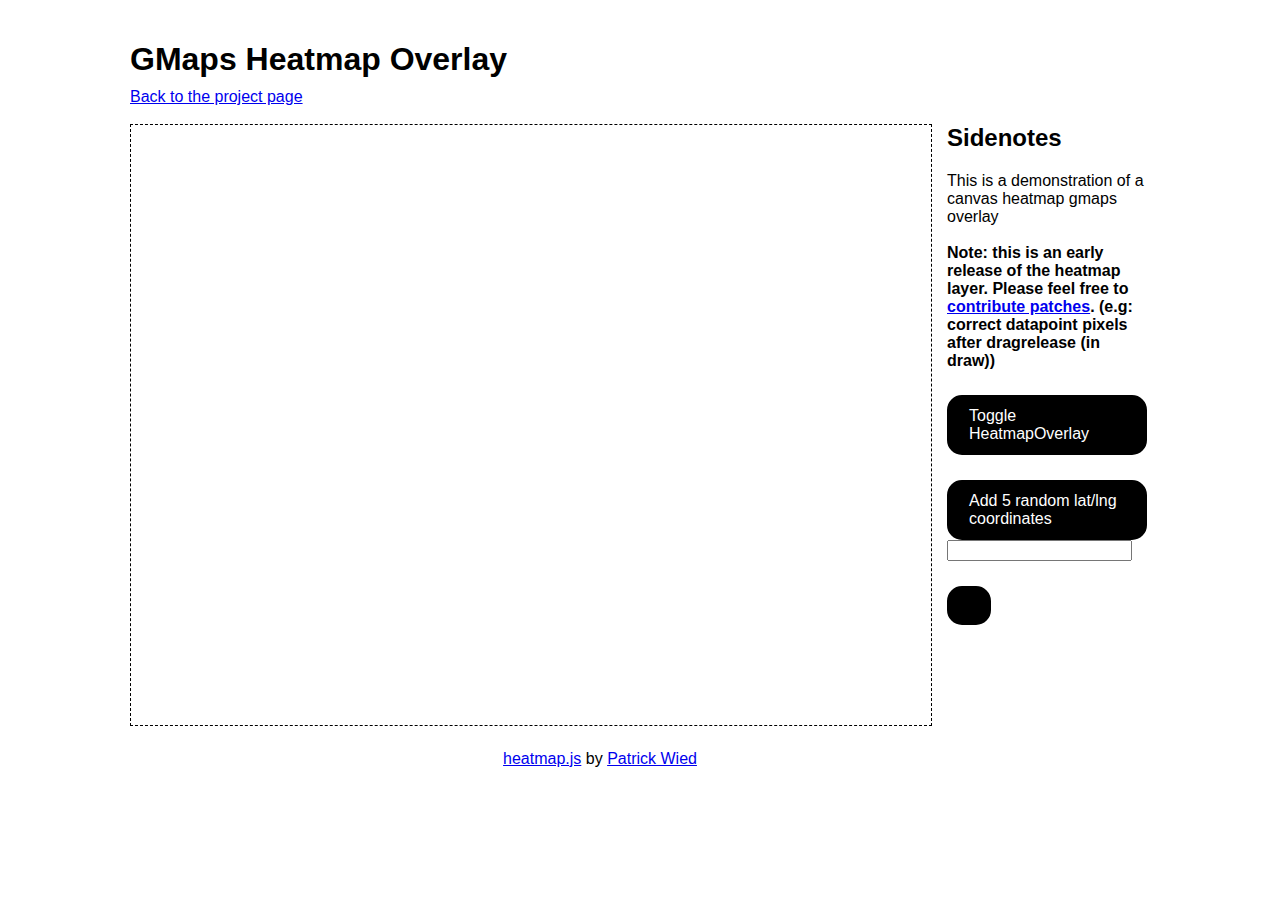
==== gmaps.html @ 37ec1301 "Initial Commit" ====
<html>
<head>
<meta name="viewport" content="initial-scale=1.0, user-scalable=no" />
<title>heatmap.js GMaps Heatmap Layer</title>
		<meta name="viewport" content="width=device-width, initial-scale=1.0">
		<style>
			body, html {
				margin:0;
				padding:0;
				font-family:Arial;
			}
			h1 {
				margin-bottom:10px;
			}
			#main {
				position:relative;
				width:1020px;
				padding:20px;
				margin:auto;
			}
			#heatmapArea {
				position:relative;
				float:left;
				width:800px;
				height:600px;
				border:1px dashed black;
			}
			#configArea {
				position:relative;
				float:left;
				width:200px;
				padding:15px;
				padding-top:0;
				padding-right:0;
			}
			.btn {
				margin-top:25px;
				padding:10px 20px 10px 20px;
				-moz-border-radius:15px;
				-o-border-radius:15px;
				-webkit-border-radius:15px;
				border-radius:15px;
				border:2px solid black;
				cursor:pointer;
				color:white;
				background-color:black;
			}
			#gen:hover{
				background-color:grey;
				color:black;
			}
			textarea{
				width:260px;
				padding:10px;
				height:200px;
			}
			h2{
				margin-top:0;
			}
		</style>
<link rel="shortcut icon" type="image/png" href="http://www.patrick-wied.at/img/favicon.png" />
<script type="text/javascript" src="http://maps.google.com/maps/api/js?sensor=false"></script>

</head>
<body>
<div id="main">
			<h1>GMaps Heatmap Overlay</h1>
			<a href="http://www.patrick-wied.at/static/heatmapjs/" title="heatmap.js">Back to the project page</a><br /><br />
			<div id="heatmapArea">
			
			</div>
			<div id="configArea">
				<h2>Sidenotes</h2>
				This is a demonstration of a canvas heatmap gmaps overlay<br /><br />
				<strong>Note: this is an early release of the heatmap layer. Please feel free to <a href="https://github.com/pa7/heatmap.js" target="_blank">contribute patches</a>. (e.g: correct datapoint pixels after dragrelease (in draw))</strong>
				<div id="tog" class="btn">Toggle HeatmapOverlay</div>
				<div id="gen" class="btn">Add 5 random lat/lng coordinates</div>
                    <input type="text" id="link-box"/>
                    <br>
                    <input class="btn" type="button" id="search-button">
			</div>
			
<div style="position:absolute;width:940px;top:750px;text-align:center;"><a href="http://www.patrick-wied.at/static/heatmapjs/">heatmap.js</a> by <a href="http://www.patrick-wied.at" target="_blank">Patrick Wied</a></div>

</div>
<script type="text/javascript" src="./bower_components/heatmap.js/src/heatmap-gmaps.js"></script>
<script type="text/javascript" src="./bower_components/heatmap.js/src/heatmap.js"></script>
<script type="text/javascript" src="./script.js">

var map;
var heatmap; 

window.onload = function(){

	var myLatlng = new google.maps.LatLng(48.3333, 16.35);
	// sorry - this demo is a beta
	// there is lots of work todo
	// but I don't have enough time for eg redrawing on dragrelease right now
	var myOptions = {
	  zoom: 2,
	  center: myLatlng,
	  mapTypeId: google.maps.MapTypeId.ROADMAP,
	  disableDefaultUI: false,
	  scrollwheel: true,
	  draggable: true,
	  navigationControl: true,
	  mapTypeControl: false,
	  scaleControl: true,
	  disableDoubleClickZoom: false
	};
	map = new google.maps.Map(document.getElementById("heatmapArea"), myOptions);
	
	heatmap = new HeatmapOverlay(map, {"radius":15, "visible":true, "opacity":60});
	
	document.getElementById("gen").onclick = function(){
		var x = 5;
		while(x--){
		
			var lat = Math.random()*180;
			var lng = Math.random()*180;
			var count = Math.floor(Math.random()*180+1);
			
			heatmap.addDataPoint(lat,lng,count);
		
		}
	
	};
	
	document.getElementById("tog").onclick = function(){
		heatmap.toggle();
	};
	
	var testData={
    		max: 46,
    		data: [{lat: 33.5363, lng:-117.044, count: 1},{lat: 33.5608, lng:-117.24, count: 1},{lat: 38, lng:-97, count: 1},{lat: 38.9358, lng:-77.1621, count: 1},{lat: 38, lng:-97, count: 2},{lat: 54, lng:-2, count: 1},{lat: 51.5167, lng:-0.7, count: 2},{lat: 51.5167, lng:-0.7, count: 6},{lat: 60.3911, lng:5.3247, count: 1},{lat: 50.8333, lng:12.9167, count: 9},{lat: 50.8333, lng:12.9167, count: 1},{lat: 52.0833, lng:4.3, count: 3},{lat: 52.0833, lng:4.3, count: 1},{lat: 51.8, lng:4.4667, count: 16},{lat: 51.8, lng:4.4667, count: 9},{lat: 51.8, lng:4.4667, count: 2},{lat: 51.1, lng:6.95, count: 1},{lat: 13.75, lng:100.517, count: 1},{lat: 18.975, lng:72.8258, count: 1},{lat: 2.5, lng:112.5, count: 2},{lat: 25.0389, lng:102.718, count: 1},{lat: -27.6167, lng:152.733, count: 1},{lat: -33.7667, lng:150.833, count: 1},{lat: -33.8833, lng:151.217, count: 2},{lat: 9.4333, lng:99.9667, count: 1},{lat: 33.7, lng:73.1667, count: 1},{lat: 33.7, lng:73.1667, count: 2},{lat: 22.3333, lng:114.2, count: 1},{lat: 37.4382, lng:-84.051, count: 1},{lat: 34.6667, lng:135.5, count: 1},{lat: 37.9167, lng:139.05, count: 1},{lat: 36.3214, lng:127.42, count: 1},{lat: -33.8, lng:151.283, count: 2},{lat: -33.8667, lng:151.225, count: 1},{lat: -37.65, lng:144.933, count: 2},{lat: -37.7333, lng:145.267, count: 1},{lat: -34.95, lng:138.6, count: 1},{lat: -27.5, lng:153.017, count: 1},{lat: -27.5833, lng:152.867, count: 3},{lat: -35.2833, lng:138.55, count: 1},{lat: 13.4443, lng:144.786, count: 2},{lat: -37.8833, lng:145.167, count: 1},{lat: -37.86, lng:144.972, count: 1},{lat: -27.5, lng:153.05, count: 1},{lat: 35.685, lng:139.751, count: 2},{lat: -34.4333, lng:150.883, count: 2},{lat: 14.0167, lng:100.733, count: 2},{lat: 13.75, lng:100.517, count: 5},{lat: -31.9333, lng:115.833, count: 1},{lat: -33.8167, lng:151.167, count: 1},{lat: -37.9667, lng:145.117, count: 1},{lat: -37.8333, lng:145.033, count: 1},{lat: -37.6417, lng:176.186, count: 2},{lat: -37.6861, lng:176.167, count: 1},{lat: -41.2167, lng:174.917, count: 1},{lat: 39.0521, lng:-77.015, count: 3},{lat: 24.8667, lng:67.05, count: 1},{lat: 24.9869, lng:121.306, count: 1},{lat: 53.2, lng:-105.75, count: 4},{lat: 44.65, lng:-63.6, count: 1},{lat: 53.9667, lng:-1.0833, count: 1},{lat: 40.7, lng:14.9833, count: 1},{lat: 37.5331, lng:-122.247, count: 1},{lat: 39.6597, lng:-86.8663, count: 2},{lat: 33.0247, lng:-83.2296, count: 1},{lat: 34.2038, lng:-80.9955, count: 1},{lat: 28.0087, lng:-82.7454, count: 1},{lat: 44.6741, lng:-93.4103, count: 1},{lat: 31.4507, lng:-97.1909, count: 1},{lat: 45.61, lng:-73.84, count: 1},{lat: 49.25, lng:-122.95, count: 1},{lat: 49.9, lng:-119.483, count: 2},{lat: 32.7825, lng:-96.8207, count: 6},{lat: 32.7825, lng:-96.8207, count: 7},{lat: 32.7825, lng:-96.8207, count: 4},{lat: 32.7825, lng:-96.8207, count: 41},{lat: 32.7825, lng:-96.8207, count: 11},{lat: 32.7825, lng:-96.8207, count: 3},{lat: 32.7825, lng:-96.8207, count: 10},{lat: 32.7825, lng:-96.8207, count: 5},{lat: 32.7825, lng:-96.8207, count: 14},{lat: 41.4201, lng:-75.6485, count: 4},{lat: 31.1999, lng:-92.3508, count: 1},{lat: 41.9874, lng:-91.6838, count: 1},{lat: 30.1955, lng:-85.6377, count: 1},{lat: 42.4266, lng:-92.358, count: 1},{lat: 41.6559, lng:-91.5228, count: 1},{lat: 33.9269, lng:-117.861, count: 3},{lat: 41.8825, lng:-87.6441, count: 6},{lat: 42.3998, lng:-88.8271, count: 1},{lat: 33.1464, lng:-97.0902, count: 1},{lat: 47.2432, lng:-93.5119, count: 1},{lat: 41.6472, lng:-93.46, count: 1},{lat: 36.1213, lng:-76.6414, count: 1},{lat: 41.649, lng:-93.6275, count: 1},{lat: 44.8547, lng:-93.7854, count: 1},{lat: 43.6833, lng:-79.7667, count: 1},{lat: 40.6955, lng:-89.4293, count: 1},{lat: 37.6211, lng:-77.6515, count: 1},{lat: 37.6273, lng:-77.5437, count: 3},{lat: 33.9457, lng:-118.039, count: 1},{lat: 33.8408, lng:-118.079, count: 1},{lat: 40.3933, lng:-74.7855, count: 1},{lat: 40.9233, lng:-73.9984, count: 1},{lat: 39.0735, lng:-76.5654, count: 1},{lat: 40.5966, lng:-74.0775, count: 1},{lat: 40.2944, lng:-73.9932, count: 2},{lat: 38.9827, lng:-77.004, count: 1},{lat: 38.3633, lng:-81.8089, count: 1},{lat: 36.0755, lng:-79.0741, count: 1},{lat: 51.0833, lng:-114.083, count: 2},{lat: 49.1364, lng:-122.821, count: 1},{lat: 39.425, lng:-84.4982, count: 3},{lat: 38.7915, lng:-82.9217, count: 1},{lat: 39.0131, lng:-84.2049, count: 1},{lat: 29.7523, lng:-95.367, count: 7},{lat: 29.7523, lng:-95.367, count: 4},{lat: 41.5171, lng:-71.2789, count: 1},{lat: 29.7523, lng:-95.367, count: 2},{lat: 32.8148, lng:-96.8705, count: 1},{lat: 45.5, lng:-73.5833, count: 1},{lat: 40.7529, lng:-73.9761, count: 6},{lat: 33.6534, lng:-112.246, count: 1},{lat: 40.7421, lng:-74.0018, count: 1},{lat: 38.3928, lng:-121.368, count: 1},{lat: 32.7825, lng:-96.8207, count: 1},{lat: 39.7968, lng:-76.993, count: 2},{lat: 40.5607, lng:-111.724, count: 1},{lat: 41.2863, lng:-75.8953, count: 1},{lat: 26.3484, lng:-80.2187, count: 1},{lat: 32.711, lng:-117.053, count: 2},{lat: 32.5814, lng:-83.6286, count: 3},{lat: 35.0508, lng:-80.8186, count: 3},{lat: 35.0508, lng:-80.8186, count: 1},{lat: -22.2667, lng:166.45, count: 5},{lat: 50.1167, lng:8.6833, count: 1},{lat: 51.9167, lng:4.5, count: 2},{lat: 54, lng:-2, count: 6},{lat: 52.25, lng:21, count: 1},{lat: 49.1, lng:10.75, count: 3},{lat: 51.65, lng:6.1833, count: 1},{lat: 1.3667, lng:103.8, count: 1},{lat: 29.4889, lng:-98.3987, count: 11},{lat: 29.3884, lng:-98.5311, count: 1},{lat: 41.8825, lng:-87.6441, count: 2},{lat: 41.8825, lng:-87.6441, count: 1},{lat: 33.9203, lng:-84.618, count: 4},{lat: 40.1242, lng:-82.3828, count: 1},{lat: 40.1241, lng:-82.3828, count: 1},{lat: 43.0434, lng:-87.8945, count: 1},{lat: 43.7371, lng:-74.3419, count: 1},{lat: 42.3626, lng:-71.0843, count: 1},{lat: 4.6, lng:-74.0833, count: 1},{lat: 19.7, lng:-101.117, count: 1},{lat: 25.6667, lng:-100.317, count: 1},{lat: 53.8167, lng:10.3833, count: 1},{lat: 50.8667, lng:6.8667, count: 3},{lat: 55.7167, lng:12.45, count: 2},{lat: 44.4333, lng:26.1, count: 4},{lat: 50.1167, lng:8.6833, count: 2},{lat: 52.5, lng:5.75, count: 4},{lat: 48.8833, lng:8.7, count: 1},{lat: 17.05, lng:-96.7167, count: 3},{lat: 23, lng:-102, count: 1},{lat: 20.6167, lng:-105.25, count: 1},{lat: 23, lng:-102, count: 2},{lat: 20.6667, lng:-103.333, count: 1},{lat: 21.1167, lng:-101.667, count: 1},{lat: 17.9833, lng:-92.9167, count: 1},{lat: 20.9667, lng:-89.6167, count: 2},{lat: 21.1667, lng:-86.8333, count: 1},{lat: 17.9833, lng:-94.5167, count: 1},{lat: 18.6, lng:-98.85, count: 1},{lat: 16.75, lng:-93.1167, count: 1},{lat: 19.4342, lng:-99.1386, count: 1},{lat: -10, lng:-55, count: 1},{lat: -22.9, lng:-43.2333, count: 1},{lat: 15.7833, lng:-86.8, count: 1},{lat: 10.4667, lng:-64.1667, count: 1},{lat: 7.1297, lng:-73.1258, count: 1},{lat: 4, lng:-72, count: 2},{lat: 4, lng:-72, count: 1},{lat: 6.8, lng:-58.1667, count: 1},{lat: 0, lng:0, count: 1},{lat: 48.15, lng:11.5833, count: 2},{lat: 45.8, lng:16, count: 15},{lat: 59.9167, lng:10.75, count: 1},{lat: 51.5002, lng:-0.1262, count: 1},{lat: 55, lng:73.4, count: 1},{lat: 52.5, lng:5.75, count: 1},{lat: 52.2, lng:0.1167, count: 1},{lat: 48.8833, lng:8.3333, count: 1},{lat: -33.9167, lng:18.4167, count: 1},{lat: 40.9157, lng:-81.133, count: 2},{lat: 43.8667, lng:-79.4333, count: 1},{lat: 54, lng:-2, count: 2},{lat: 39, lng:22, count: 1},{lat: 54, lng:-2, count: 11},{lat: 54, lng:-2, count: 4},{lat: 54, lng:-2, count: 3},{lat: 9.0833, lng:-79.3833, count: 2},{lat: 21.5, lng:-104.9, count: 1},{lat: 19.5333, lng:-96.9167, count: 1},{lat: 32.5333, lng:-117.017, count: 1},{lat: 19.4342, lng:-99.1386, count: 3},{lat: 18.15, lng:-94.4167, count: 1},{lat: 20.7167, lng:-103.4, count: 1},{lat: 23.2167, lng:-106.417, count: 2},{lat: 10.9639, lng:-74.7964, count: 1},{lat: 24.8667, lng:67.05, count: 2},{lat: 1.2931, lng:103.856, count: 1},{lat: -41, lng:174, count: 1},{lat: 13.75, lng:100.517, count: 2},{lat: 13.75, lng:100.517, count: 46},{lat: 13.75, lng:100.517, count: 9},{lat: 13.75, lng:100.517, count: 8},{lat: 13.75, lng:100.517, count: 7},{lat: 13.75, lng:100.517, count: 16},{lat: 13.75, lng:100.517, count: 4},{lat: 13.75, lng:100.517, count: 6},{lat: 55.75, lng:-97.8667, count: 5},{lat: 34.0438, lng:-118.251, count: 2},{lat: 44.2997, lng:-70.3698, count: 1},{lat: 46.9402, lng:-113.85, count: 14},{lat: 45.6167, lng:-61.9667, count: 1},{lat: 45.3833, lng:-66, count: 2},{lat: 54.9167, lng:-98.6333, count: 1},{lat: 40.8393, lng:-73.2797, count: 1},{lat: 41.6929, lng:-111.815, count: 1},{lat: 49.8833, lng:-97.1667, count: 1},{lat: 32.5576, lng:-81.9395, count: 1},{lat: 49.9667, lng:-98.3, count: 2},{lat: 40.0842, lng:-82.9378, count: 2},{lat: 49.25, lng:-123.133, count: 5},{lat: 35.2268, lng:-78.9561, count: 1},{lat: 43.9817, lng:-121.272, count: 1},{lat: 43.9647, lng:-121.341, count: 1},{lat: 32.7825, lng:-96.8207, count: 13},{lat: 33.4357, lng:-111.917, count: 2},{lat: 36.0707, lng:-97.9077, count: 1},{lat: 32.7791, lng:-96.8028, count: 1},{lat: 34.053, lng:-118.264, count: 1},{lat: 30.726, lng:-95.55, count: 1},{lat: 45.4508, lng:-93.5855, count: 1},{lat: 32.7825, lng:-96.8207, count: 8},{lat: 36.8463, lng:-76.0979, count: 3},{lat: 36.8463, lng:-76.0979, count: 1},{lat: 34.0533, lng:-118.255, count: 1},{lat: 35.7217, lng:-81.3603, count: 1},{lat: 40.6888, lng:-74.0203, count: 4},{lat: 47.5036, lng:-94.685, count: 2},{lat: 32.3304, lng:-81.6011, count: 1},{lat: 39.0165, lng:-77.5062, count: 2},{lat: 38.6312, lng:-90.1922, count: 1},{lat: 32.445, lng:-81.7758, count: 1},{lat: -37.9667, lng:145.15, count: 1},{lat: -33.9833, lng:151.117, count: 1},{lat: 49.6769, lng:6.1239, count: 2},{lat: 53.8167, lng:-1.2167, count: 1},{lat: 52.4667, lng:-1.9167, count: 3},{lat: 52.5, lng:5.75, count: 2},{lat: 33.5717, lng:-117.729, count: 4},{lat: 31.5551, lng:-97.1604, count: 1},{lat: 42.2865, lng:-71.7147, count: 1},{lat: 48.4, lng:-89.2333, count: 1},{lat: 42.9864, lng:-78.7279, count: 1},{lat: 41.8471, lng:-87.6248, count: 1},{lat: 34.5139, lng:-114.293, count: 1},{lat: 51.9167, lng:4.4, count: 1},{lat: 51.9167, lng:4.4, count: 4},{lat: 51.55, lng:5.1167, count: 38},{lat: 51.8, lng:4.4667, count: 8},{lat: 54.5, lng:-3.6167, count: 1},{lat: -34.9333, lng:138.6, count: 1},{lat: -33.95, lng:151.133, count: 1},{lat: 15, lng:100, count: 4},{lat: 15, lng:100, count: 1},{lat: 15, lng:100, count: 3},{lat: 15, lng:100, count: 2},{lat: 41.5381, lng:-87.6842, count: 1},{lat: 40.9588, lng:-75.3006, count: 1},{lat: 46.7921, lng:-96.8827, count: 1},{lat: 41.9474, lng:-87.7037, count: 1},{lat: 41.6162, lng:-87.0489, count: 1},{lat: 37.5023, lng:-77.5693, count: 1},{lat: 38.4336, lng:-77.3887, count: 1},{lat: 41.759, lng:-88.2615, count: 1},{lat: 42.0158, lng:-87.8423, count: 1},{lat: 46.5833, lng:-81.2, count: 1},{lat: 45.3667, lng:-63.3, count: 1},{lat: 18.0239, lng:-66.6366, count: 2},{lat: 43.2667, lng:-79.9333, count: 1},{lat: 45.0667, lng:-64.5, count: 1},{lat: 39.6351, lng:-78.7665, count: 1},{lat: 33.4483, lng:-81.6921, count: 2},{lat: 41.5583, lng:-87.6612, count: 1},{lat: 30.5315, lng:-90.4628, count: 1},{lat: 34.7664, lng:-82.2202, count: 2},{lat: 47.6779, lng:-117.379, count: 2},{lat: 47.6201, lng:-122.141, count: 1},{lat: 45.0901, lng:-87.7101, count: 1},{lat: 38.3119, lng:-90.1535, count: 3},{lat: 34.7681, lng:-84.9569, count: 4},{lat: 47.4061, lng:-121.995, count: 1},{lat: 40.6009, lng:-73.9397, count: 1},{lat: 40.6278, lng:-73.365, count: 1},{lat: 40.61, lng:-73.9108, count: 1},{lat: 34.3776, lng:-83.7605, count: 2},{lat: 38.7031, lng:-94.4737, count: 1},{lat: 39.3031, lng:-82.0828, count: 1},{lat: 42.5746, lng:-88.3946, count: 1},{lat: 45.4804, lng:-122.836, count: 1},{lat: 44.5577, lng:-123.298, count: 1},{lat: 40.1574, lng:-76.7978, count: 1},{lat: 34.8983, lng:-120.382, count: 1},{lat: 40.018, lng:-89.8623, count: 1},{lat: 37.3637, lng:-79.9549, count: 1},{lat: 37.2141, lng:-80.0625, count: 1},{lat: 37.2655, lng:-79.923, count: 1},{lat: 39.0613, lng:-95.7293, count: 1},{lat: 41.2314, lng:-80.7567, count: 1},{lat: 40.3377, lng:-79.8428, count: 1},{lat: 42.0796, lng:-71.0382, count: 1},{lat: 43.25, lng:-79.8333, count: 1},{lat: 40.7948, lng:-72.8797, count: 2},{lat: 40.6766, lng:-73.7038, count: 4},{lat: 37.979, lng:-121.788, count: 1},{lat: 43.1669, lng:-76.0558, count: 1},{lat: 37.5353, lng:-121.979, count: 1},{lat: 43.2345, lng:-71.5227, count: 1},{lat: 42.6179, lng:-70.7154, count: 3},{lat: 42.0765, lng:-71.472, count: 2},{lat: 35.2298, lng:-81.2428, count: 1},{lat: 39.961, lng:-104.817, count: 1},{lat: 44.6667, lng:-63.5667, count: 1},{lat: 38.4473, lng:-104.632, count: 3},{lat: 40.7148, lng:-73.7939, count: 1},{lat: 40.6763, lng:-73.7752, count: 1},{lat: 41.3846, lng:-73.0943, count: 2},{lat: 43.1871, lng:-70.91, count: 1},{lat: 33.3758, lng:-84.4657, count: 1},{lat: 15, lng:100, count: 12},{lat: 36.8924, lng:-80.076, count: 2},{lat: 25, lng:17, count: 1},{lat: 27, lng:30, count: 1},{lat: 49.1, lng:10.75, count: 2},{lat: 49.1, lng:10.75, count: 4},{lat: 47.6727, lng:-122.187, count: 1},{lat: -27.6167, lng:152.767, count: 1},{lat: -33.8833, lng:151.217, count: 1},{lat: 31.5497, lng:74.3436, count: 4},{lat: 13.65, lng:100.267, count: 2},{lat: -37.8167, lng:144.967, count: 1},{lat: 47.85, lng:12.1333, count: 3},{lat: 47, lng:8, count: 3},{lat: 52.1667, lng:10.55, count: 1},{lat: 50.8667, lng:6.8667, count: 2},{lat: 40.8333, lng:14.25, count: 2},{lat: 47.5304, lng:-122.008, count: 1},{lat: 47.5304, lng:-122.008, count: 3},{lat: 34.0119, lng:-118.468, count: 1},{lat: 38.9734, lng:-119.908, count: 1},{lat: 52.1333, lng:-106.667, count: 1},{lat: 41.4201, lng:-75.6485, count: 3},{lat: 45.6393, lng:-94.2237, count: 1},{lat: 33.7516, lng:-84.3915, count: 1},{lat: 26.0098, lng:-80.2592, count: 1},{lat: 34.5714, lng:-78.7566, count: 1},{lat: 40.7235, lng:-73.8612, count: 1},{lat: 39.1637, lng:-94.5215, count: 5},{lat: 28.0573, lng:-81.5687, count: 2},{lat: 26.8498, lng:-80.14, count: 1},{lat: 47.6027, lng:-122.156, count: 11},{lat: 47.6027, lng:-122.156, count: 1},{lat: 25.7541, lng:-80.271, count: 1},{lat: 32.7597, lng:-97.147, count: 1},{lat: 40.9083, lng:-73.8346, count: 2},{lat: 47.6573, lng:-111.381, count: 1},{lat: 32.3729, lng:-81.8443, count: 1},{lat: 32.7825, lng:-96.8207, count: 2},{lat: 41.5074, lng:-81.6053, count: 1},{lat: 32.4954, lng:-86.5, count: 1},{lat: 30.3043, lng:-81.7306, count: 1},{lat: 45.9667, lng:-81.9333, count: 1},{lat: 42.2903, lng:-72.6404, count: 5},{lat: 40.7553, lng:-73.9924, count: 1},{lat: 55.1667, lng:-118.8, count: 1},{lat: 37.8113, lng:-122.301, count: 1},{lat: 40.2968, lng:-111.676, count: 1},{lat: 42.0643, lng:-87.9921, count: 1},{lat: 42.3908, lng:-71.0925, count: 1},{lat: 44.2935, lng:-94.7601, count: 1},{lat: 40.4619, lng:-74.3561, count: 2},{lat: 32.738, lng:-96.4463, count: 1},{lat: 35.7821, lng:-78.8177, count: 1},{lat: 40.7449, lng:-73.9782, count: 1},{lat: 40.7449, lng:-73.9782, count: 2},{lat: 28.5445, lng:-81.3706, count: 1},{lat: 41.4201, lng:-75.6485, count: 1},{lat: 38.6075, lng:-83.7928, count: 1},{lat: 42.2061, lng:-83.206, count: 1},{lat: 42.3222, lng:-88.4671, count: 1},{lat: 42.3222, lng:-88.4671, count: 3},{lat: 37.7035, lng:-122.148, count: 1},{lat: 37.5147, lng:-122.042, count: 1},{lat: 40.6053, lng:-111.988, count: 1},{lat: 38.5145, lng:-81.7814, count: 1},{lat: 42.1287, lng:-88.2654, count: 1},{lat: 36.9127, lng:-120.196, count: 1},{lat: 36.3769, lng:-119.184, count: 1},{lat: 36.84, lng:-119.828, count: 1},{lat: 48.0585, lng:-122.148, count: 1},{lat: 42.1197, lng:-87.8445, count: 1},{lat: 40.7002, lng:-111.943, count: 2},{lat: 37.5488, lng:-122.312, count: 1},{lat: 41.3807, lng:-73.3915, count: 1},{lat: 45.5, lng:-73.5833, count: 3},{lat: 34.0115, lng:-117.854, count: 3},{lat: 43.0738, lng:-83.8608, count: 11},{lat: 33.9944, lng:-118.464, count: 3},{lat: 42.7257, lng:-84.636, count: 1},{lat: 32.7825, lng:-96.8207, count: 22},{lat: 40.7805, lng:-73.9512, count: 1},{lat: 42.1794, lng:-75.9491, count: 1},{lat: 43.3453, lng:-75.1285, count: 1},{lat: 42.195, lng:-83.165, count: 1},{lat: 33.9289, lng:-116.488, count: 5},{lat: 29.4717, lng:-98.514, count: 1},{lat: 28.6653, lng:-81.4188, count: 1},{lat: 40.8217, lng:-74.1574, count: 1},{lat: 41.2094, lng:-73.2116, count: 2},{lat: 41.0917, lng:-73.4316, count: 1},{lat: 30.4564, lng:-97.6938, count: 1},{lat: 36.1352, lng:-95.9364, count: 1},{lat: 33.3202, lng:-111.761, count: 1},{lat: 38.9841, lng:-77.3827, count: 1},{lat: 29.1654, lng:-82.0967, count: 1},{lat: 37.691, lng:-97.3292, count: 1},{lat: 33.5222, lng:-112.084, count: 1},{lat: 41.9701, lng:-71.7217, count: 1},{lat: 35.6165, lng:-97.4789, count: 3},{lat: 35.4715, lng:-97.519, count: 1},{lat: 41.2307, lng:-96.1178, count: 1},{lat: 53.55, lng:-113.5, count: 2},{lat: 36.0844, lng:-79.8209, count: 1},{lat: 40.5865, lng:-74.1497, count: 1},{lat: 41.9389, lng:-73.9901, count: 1},{lat: 40.8596, lng:-73.9314, count: 1},{lat: 33.6119, lng:-111.891, count: 2},{lat: 38.8021, lng:-90.627, count: 1},{lat: 38.8289, lng:-91.9744, count: 1},{lat: 42.8526, lng:-86.1263, count: 2},{lat: 40.781, lng:-73.2522, count: 1},{lat: 41.1181, lng:-74.0833, count: 2},{lat: 40.8533, lng:-74.6522, count: 2},{lat: 41.3246, lng:-73.6976, count: 1},{lat: 40.9796, lng:-73.7231, count: 1},{lat: 28.4517, lng:-81.4653, count: 1},{lat: 36.0328, lng:-115.025, count: 2},{lat: 32.5814, lng:-83.6286, count: 1},{lat: 33.6117, lng:-117.549, count: 1},{lat: 40.4619, lng:-74.3561, count: 4},{lat: 40.4619, lng:-74.3561, count: 1},{lat: 44.1747, lng:-94.0492, count: 3},{lat: 43.0522, lng:-87.965, count: 1},{lat: 40.0688, lng:-74.5956, count: 2},{lat: 33.6053, lng:-117.717, count: 1},{lat: 39.95, lng:-74.9929, count: 1},{lat: 38.678, lng:-77.3197, count: 2},{lat: 34.9184, lng:-92.1362, count: 2},{lat: 35.9298, lng:-86.4605, count: 1},{lat: 35.8896, lng:-86.3166, count: 1},{lat: 39.1252, lng:-76.5116, count: 1},{lat: 26.976, lng:-82.1391, count: 1},{lat: 34.5022, lng:-120.129, count: 1},{lat: 39.9571, lng:-76.7055, count: 2},{lat: 34.7018, lng:-86.6108, count: 1},{lat: 54.1297, lng:-108.435, count: 1},{lat: 32.805, lng:-116.902, count: 1},{lat: 45.6, lng:-73.7333, count: 1},{lat: 32.8405, lng:-116.88, count: 1},{lat: 33.2007, lng:-117.226, count: 1},{lat: 40.1246, lng:-75.5385, count: 1},{lat: 40.2605, lng:-75.6155, count: 1},{lat: 40.7912, lng:-77.8746, count: 1},{lat: 40.168, lng:-76.6094, count: 1},{lat: 40.3039, lng:-74.0703, count: 2},{lat: 39.3914, lng:-74.5182, count: 1},{lat: 40.1442, lng:-74.8483, count: 1},{lat: 28.312, lng:-81.589, count: 1},{lat: 34.0416, lng:-118.299, count: 1},{lat: 50.45, lng:-104.617, count: 1},{lat: 41.2305, lng:-73.1257, count: 3},{lat: 40.6538, lng:-73.6082, count: 1},{lat: 40.9513, lng:-73.8773, count: 2},{lat: 41.078, lng:-74.1764, count: 1},{lat: 32.7492, lng:-97.2205, count: 1},{lat: 39.5407, lng:-84.2212, count: 1},{lat: 40.7136, lng:-82.8012, count: 3},{lat: 36.2652, lng:-82.834, count: 8},{lat: 40.2955, lng:-75.3254, count: 2},{lat: 29.7755, lng:-95.4152, count: 2},{lat: 32.7791, lng:-96.8028, count: 3},{lat: 32.7791, lng:-96.8028, count: 2},{lat: 36.4642, lng:-87.3797, count: 2},{lat: 41.6005, lng:-72.8764, count: 1},{lat: 35.708, lng:-97.5749, count: 1},{lat: 40.8399, lng:-73.9422, count: 1},{lat: 41.9223, lng:-87.7555, count: 1},{lat: 42.9156, lng:-85.8464, count: 1},{lat: 41.8824, lng:-87.6376, count: 1},{lat: 30.6586, lng:-88.3535, count: 1},{lat: 42.6619, lng:-82.9211, count: 1},{lat: 35.0481, lng:-85.2833, count: 1},{lat: 32.3938, lng:-92.2329, count: 1},{lat: 39.402, lng:-76.6329, count: 1},{lat: 39.9968, lng:-75.1485, count: 1},{lat: 38.8518, lng:-94.7786, count: 1},{lat: 33.4357, lng:-111.917, count: 1},{lat: 35.8278, lng:-78.6421, count: 2},{lat: 22.3167, lng:114.183, count: 12},{lat: 34.0438, lng:-118.251, count: 1},{lat: 41.724, lng:-88.1127, count: 1},{lat: 37.4429, lng:-122.151, count: 1},{lat: 51.25, lng:-80.6, count: 1},{lat: 39.209, lng:-94.7305, count: 1},{lat: 40.7214, lng:-74.0052, count: 1},{lat: 33.92, lng:-117.208, count: 1},{lat: 29.926, lng:-97.5644, count: 1},{lat: 30.4, lng:-97.7528, count: 1},{lat: 26.937, lng:-80.135, count: 1},{lat: 32.8345, lng:-111.731, count: 1},{lat: 29.6694, lng:-82.3572, count: 13},{lat: 36.2729, lng:-115.133, count: 1},{lat: 33.2819, lng:-111.88, count: 3},{lat: 32.5694, lng:-117.016, count: 1},{lat: 38.8381, lng:-77.2121, count: 1},{lat: 41.6856, lng:-72.7312, count: 1},{lat: 33.2581, lng:-116.982, count: 1},{lat: 38.6385, lng:-90.3026, count: 1},{lat: 43.15, lng:-79.5, count: 2},{lat: 43.85, lng:-79.0167, count: 1},{lat: 44.8833, lng:-76.2333, count: 1},{lat: 45.4833, lng:-75.65, count: 1},{lat: 53.2, lng:-105.75, count: 1},{lat: 51.0833, lng:-114.083, count: 1},{lat: 29.7523, lng:-95.367, count: 1},{lat: 38.692, lng:-92.2929, count: 1},{lat: 34.1362, lng:-117.298, count: 2},{lat: 28.2337, lng:-82.179, count: 1},{lat: 40.9521, lng:-73.7382, count: 1},{lat: 38.9186, lng:-76.7862, count: 2},{lat: 42.2647, lng:-71.8089, count: 1},{lat: 42.6706, lng:-73.7791, count: 1},{lat: 39.5925, lng:-78.5901, count: 1},{lat: 52.1333, lng:-106.667, count: 2},{lat: 40.2964, lng:-75.2053, count: 1},{lat: 34.1066, lng:-117.815, count: 1},{lat: 40.8294, lng:-73.5052, count: 1},{lat: 42.1298, lng:-72.5687, count: 1},{lat: 25.6615, lng:-80.412, count: 2},{lat: 37.8983, lng:-122.049, count: 1},{lat: 37.0101, lng:-122.032, count: 2},{lat: 40.2843, lng:-76.8446, count: 1},{lat: 39.4036, lng:-104.56, count: 1},{lat: 34.8397, lng:-106.688, count: 1},{lat: 40.1879, lng:-75.4254, count: 2},{lat: 35.0212, lng:-85.2729, count: 2},{lat: 40.214, lng:-75.073, count: 1},{lat: 39.9407, lng:-75.2281, count: 1},{lat: 47.2098, lng:-122.409, count: 1},{lat: 41.3433, lng:-73.0654, count: 2},{lat: 41.7814, lng:-72.7544, count: 1},{lat: 41.3094, lng:-72.924, count: 1},{lat: 45.3218, lng:-122.523, count: 1},{lat: 45.4104, lng:-122.702, count: 3},{lat: 45.6741, lng:-122.471, count: 2},{lat: 32.9342, lng:-97.2515, count: 1},{lat: 40.8775, lng:-74.1105, count: 1},{lat: 40.82, lng:-96.6806, count: 1},{lat: 45.5184, lng:-122.655, count: 1},{lat: 41.0544, lng:-74.6171, count: 1},{lat: 35.3874, lng:-78.8686, count: 1},{lat: 39.961, lng:-85.9837, count: 1},{lat: 34.0918, lng:-84.2209, count: 2},{lat: 39.1492, lng:-78.278, count: 1},{lat: 38.7257, lng:-77.7982, count: 1},{lat: 45.0059, lng:-93.4305, count: 1},{lat: 35.0748, lng:-80.6774, count: 1},{lat: 35.8059, lng:-78.7997, count: 1},{lat: 35.8572, lng:-84.0177, count: 1},{lat: 38.7665, lng:-89.6533, count: 1},{lat: 43.7098, lng:-87.7478, count: 2},{lat: 33.3961, lng:-84.7821, count: 1},{lat: 32.7881, lng:-96.9431, count: 1},{lat: 43.1946, lng:-89.2025, count: 1},{lat: 43.0745, lng:-87.9078, count: 1},{lat: 34.0817, lng:-84.2553, count: 1},{lat: 37.9689, lng:-103.749, count: 1},{lat: 31.7969, lng:-106.387, count: 1},{lat: 31.7435, lng:-106.297, count: 1},{lat: 29.6569, lng:-98.5107, count: 1},{lat: 28.4837, lng:-82.5496, count: 1},{lat: 29.1137, lng:-81.0285, count: 1},{lat: 29.6195, lng:-100.809, count: 1},{lat: 35.4568, lng:-97.2652, count: 1},{lat: 33.8682, lng:-117.929, count: 1},{lat: 32.7977, lng:-117.132, count: 1},{lat: 33.3776, lng:-112.387, count: 1},{lat: 43.1031, lng:-79.0092, count: 1},{lat: 40.7731, lng:-80.1137, count: 2},{lat: 40.7082, lng:-74.0132, count: 1},{lat: 39.7187, lng:-75.6216, count: 1},{lat: 29.8729, lng:-98.014, count: 1},{lat: 42.5324, lng:-70.9737, count: 1},{lat: 41.6623, lng:-71.0107, count: 1},{lat: 41.1158, lng:-78.9098, count: 1},{lat: 39.2694, lng:-76.7447, count: 1},{lat: 39.9, lng:-75.3075, count: 1},{lat: 41.2137, lng:-85.0996, count: 1},{lat: 32.8148, lng:-96.8705, count: 2},{lat: 39.8041, lng:-75.4559, count: 4},{lat: 40.0684, lng:-75.0065, count: 1},{lat: 44.8791, lng:-68.733, count: 1},{lat: 40.1879, lng:-75.4254, count: 1},{lat: 41.8195, lng:-71.4107, count: 1},{lat: 38.9879, lng:-76.5454, count: 3},{lat: 42.5908, lng:-71.8055, count: 6},{lat: 40.7842, lng:-73.8422, count: 2},{lat: 0, lng:0, count: 2},{lat: 33.336, lng:-96.7491, count: 5},{lat: 33.336, lng:-96.7491, count: 6},{lat: 37.4192, lng:-122.057, count: 1},{lat: 33.7694, lng:-83.3897, count: 1},{lat: 37.7609, lng:-87.1513, count: 1},{lat: 33.8651, lng:-84.8948, count: 1},{lat: 28.5153, lng:-82.2856, count: 1},{lat: 35.1575, lng:-89.7646, count: 1},{lat: 32.318, lng:-95.2921, count: 1},{lat: 35.4479, lng:-91.9977, count: 1},{lat: 36.6696, lng:-93.2615, count: 1},{lat: 34.0946, lng:-101.683, count: 1},{lat: 31.9776, lng:-102.08, count: 1},{lat: 39.0335, lng:-77.4838, count: 1},{lat: 40.0548, lng:-75.4083, count: 8},{lat: 38.9604, lng:-94.8049, count: 2},{lat: 33.8138, lng:-117.799, count: 3},{lat: 33.8138, lng:-117.799, count: 1},{lat: 33.8138, lng:-117.799, count: 2},{lat: 38.2085, lng:-85.6918, count: 3},{lat: 37.7904, lng:-85.4848, count: 1},{lat: 42.4488, lng:-94.2254, count: 1},{lat: 43.179, lng:-77.555, count: 1},{lat: 29.7523, lng:-95.367, count: 3},{lat: 40.665, lng:-73.7502, count: 1},{lat: 40.6983, lng:-73.888, count: 1},{lat: 43.1693, lng:-77.6189, count: 1},{lat: 43.7516, lng:-70.2793, count: 1},{lat: 37.3501, lng:-121.985, count: 1},{lat: 32.7825, lng:-96.8207, count: 19},{lat: 35.1145, lng:-101.771, count: 1},{lat: 31.7038, lng:-83.6753, count: 2},{lat: 34.6222, lng:-83.7901, count: 1},{lat: 35.7102, lng:-84.3743, count: 1},{lat: 42.0707, lng:-72.044, count: 1},{lat: 34.7776, lng:-82.3051, count: 2},{lat: 34.9965, lng:-82.3287, count: 1},{lat: 32.5329, lng:-85.5078, count: 1},{lat: 41.5468, lng:-93.6209, count: 1},{lat: 41.2587, lng:-80.8298, count: 1},{lat: 35.2062, lng:-81.1384, count: 1},{lat: 39.9741, lng:-86.1272, count: 1},{lat: 33.7976, lng:-118.162, count: 1},{lat: 41.8675, lng:-87.6744, count: 1},{lat: 42.8526, lng:-86.1263, count: 1},{lat: 39.9968, lng:-82.9882, count: 1},{lat: 35.1108, lng:-89.9483, count: 1},{lat: 35.1359, lng:-90.0027, count: 1},{lat: 32.3654, lng:-90.1118, count: 1},{lat: 42.1663, lng:-71.3611, count: 1},{lat: 39.5076, lng:-104.677, count: 2},{lat: 39.378, lng:-104.858, count: 1},{lat: 44.84, lng:-93.0365, count: 1},{lat: 31.2002, lng:-97.9921, count: 1},{lat: 26.1783, lng:-81.7145, count: 2},{lat: 47.9469, lng:-122.197, count: 1},{lat: 32.2366, lng:-90.1688, count: 1},{lat: 25.7341, lng:-80.3594, count: 13},{lat: 26.9467, lng:-80.217, count: 2},{lat: 44.9487, lng:-93.1002, count: 1},{lat: 38.6485, lng:-77.3108, count: 1},{lat: 45.6676, lng:-122.606, count: 1},{lat: 40.1435, lng:-75.3567, count: 1},{lat: 43.0139, lng:-71.4352, count: 1},{lat: 41.9395, lng:-71.2943, count: 2},{lat: 37.6134, lng:-77.2564, count: 1},{lat: 42.5626, lng:-83.6099, count: 1},{lat: 41.55, lng:-88.1248, count: 1},{lat: 34.0311, lng:-118.49, count: 1},{lat: 33.7352, lng:-118.315, count: 1},{lat: 34.0872, lng:-117.882, count: 1},{lat: 33.8161, lng:-117.979, count: 2},{lat: 47.6609, lng:-116.834, count: 15},{lat: 40.2594, lng:-81.9641, count: 2},{lat: 35.9925, lng:-78.9017, count: 1},{lat: 32.8098, lng:-96.7993, count: 5},{lat: 32.6988, lng:-97.1237, count: 1},{lat: 32.9722, lng:-96.7376, count: 3},{lat: 32.9513, lng:-96.7154, count: 1},{lat: 32.9716, lng:-96.7058, count: 2},{lat: 41.4796, lng:-81.511, count: 2},{lat: 36.7695, lng:-119.795, count: 1},{lat: 36.2082, lng:-86.879, count: 2},{lat: 41.3846, lng:-73.0943, count: 1},{lat: 37.795, lng:-122.219, count: 1},{lat: 41.4231, lng:-73.4771, count: 1},{lat: 38.0322, lng:-78.4873, count: 1},{lat: 43.6667, lng:-79.4167, count: 1},{lat: 42.3222, lng:-88.4671, count: 7},{lat: 40.7336, lng:-96.6394, count: 2},{lat: 33.7401, lng:-117.82, count: 2},{lat: 33.7621, lng:-84.3982, count: 1},{lat: 39.7796, lng:-75.0505, count: 1},{lat: 39.4553, lng:-74.9608, count: 1},{lat: 39.7351, lng:-75.6684, count: 1},{lat: 51.3833, lng:0.5167, count: 1},{lat: 45.9833, lng:6.05, count: 1},{lat: 51.1833, lng:14.4333, count: 1},{lat: 41.9167, lng:8.7333, count: 1},{lat: 45.4, lng:5.45, count: 2},{lat: 51.9, lng:6.1167, count: 1},{lat: 50.4333, lng:30.5167, count: 1},{lat: 24.6408, lng:46.7728, count: 1},{lat: 54.9878, lng:-1.4214, count: 5},{lat: 51.45, lng:-2.5833, count: 2},{lat: 46, lng:2, count: 2},{lat: 51.5167, lng:-0.7, count: 1},{lat: 35.94, lng:14.3533, count: 1},{lat: 53.55, lng:10, count: 1},{lat: 53.6, lng:7.2, count: 1},{lat: 53.8333, lng:-1.7667, count: 1},{lat: 53.7833, lng:-1.75, count: 2},{lat: 52.6333, lng:-1.1333, count: 1},{lat: 53.5333, lng:-1.1167, count: 2},{lat: 51.0167, lng:-0.45, count: 2},{lat: 50.7833, lng:-0.65, count: 1},{lat: 50.9, lng:-1.4, count: 1},{lat: 50.9, lng:-1.4, count: 5},{lat: 52.2, lng:-2.2, count: 8},{lat: 50.1167, lng:8.6833, count: 3},{lat: 49.0047, lng:8.3858, count: 1},{lat: 49.1, lng:10.75, count: 7},{lat: 37.9833, lng:23.7333, count: 1},{lat: 41.9, lng:12.4833, count: 19},{lat: 51.8833, lng:10.5667, count: 3},{lat: 50.0333, lng:12.0167, count: 1},{lat: 49.8667, lng:10.8333, count: 14},{lat: 51, lng:9, count: 1},{lat: 53.3667, lng:-1.5, count: 1},{lat: 52.9333, lng:-1.5, count: 1},{lat: 52.9667, lng:-1.1667, count: 1},{lat: 52.9667, lng:-1.3, count: 1},{lat: 51.9, lng:-2.0833, count: 2},{lat: 50.3, lng:3.9167, count: 1},{lat: 45.45, lng:-73.75, count: 4},{lat: 53.7, lng:-2.2833, count: 1},{lat: 53.9833, lng:-1.5333, count: 1},{lat: 50.8167, lng:7.1667, count: 1},{lat: 56.5, lng:-2.9667, count: 1},{lat: 51.4667, lng:-0.35, count: 1},{lat: 43.3667, lng:-5.8333, count: 1},{lat: 47, lng:8, count: 4},{lat: 47, lng:8, count: 1},{lat: 47, lng:8, count: 2},{lat: 50.7333, lng:-1.7667, count: 2},{lat: 52.35, lng:4.9167, count: 1},{lat: 48.8833, lng:8.3333, count: 2},{lat: 53.5333, lng:-0.05, count: 1},{lat: 55.95, lng:-3.2, count: 2},{lat: 55.8333, lng:-4.25, count: 4},{lat: 54.6861, lng:-1.2125, count: 2},{lat: 52.5833, lng:-0.25, count: 2},{lat: 53.55, lng:-2.5167, count: 2},{lat: 52.7667, lng:-1.2, count: 1},{lat: 52.6333, lng:-1.8333, count: 2},{lat: 55.0047, lng:-1.4728, count: 2},{lat: 50.9, lng:-1.4, count: 2},{lat: 52.6333, lng:1.3, count: 5},{lat: 52.25, lng:-1.1667, count: 1},{lat: 54.9167, lng:-1.7333, count: 1},{lat: 53.5667, lng:-2.9, count: 3},{lat: 55.8833, lng:-3.5333, count: 1},{lat: 53.0667, lng:6.4667, count: 1},{lat: 48.3333, lng:16.35, count: 37},{lat: 58.35, lng:15.2833, count: 1},{lat: 50.6167, lng:3.0167, count: 1},{lat: 53.3833, lng:-2.6, count: 1},{lat: 53.3833, lng:-2.6, count: 2},{lat: 54.5333, lng:-1.15, count: 5},{lat: 51.55, lng:0.05, count: 2},{lat: 51.55, lng:0.05, count: 1},{lat: 50.8, lng:-0.3667, count: 2},{lat: 49.0533, lng:11.7822, count: 1},{lat: 52.2333, lng:4.8333, count: 1},{lat: 54.5833, lng:-1.4167, count: 3},{lat: 54.5833, lng:-5.9333, count: 1},{lat: 43.1167, lng:5.9333, count: 2},{lat: 51.8333, lng:-2.25, count: 1},{lat: 50.3964, lng:-4.1386, count: 2},{lat: 51.45, lng:-2.5833, count: 4},{lat: 54.9881, lng:-1.6194, count: 1},{lat: 55.9833, lng:-4.6, count: 4},{lat: 53.4167, lng:-3, count: 1},{lat: 51.5002, lng:-0.1262, count: 2},{lat: 50.3964, lng:-4.1386, count: 8},{lat: 51.3742, lng:-2.1364, count: 1},{lat: 52.4833, lng:-2.1167, count: 1},{lat: 54.5728, lng:-1.1628, count: 1},{lat: 54.5333, lng:-1.15, count: 1},{lat: 47.7833, lng:7.3, count: 1},{lat: 46.95, lng:4.8333, count: 1},{lat: 60.1756, lng:24.9342, count: 2},{lat: 58.2, lng:16, count: 2},{lat: 57.7167, lng:11.9667, count: 1},{lat: 60.0667, lng:15.9333, count: 2},{lat: 41.2333, lng:1.8167, count: 2},{lat: 40.4833, lng:-3.3667, count: 1},{lat: 52.1333, lng:4.6667, count: 2},{lat: 51.4167, lng:5.4167, count: 1},{lat: 51.9667, lng:4.6167, count: 2},{lat: 51.8333, lng:4.6833, count: 1},{lat: 51.8333, lng:4.6833, count: 2},{lat: 48.2, lng:16.3667, count: 1},{lat: 54.6833, lng:25.3167, count: 2},{lat: 51.9333, lng:4.5833, count: 2},{lat: 50.9, lng:5.9833, count: 1},{lat: 51.4333, lng:-1, count: 1},{lat: 49.4478, lng:11.0683, count: 1},{lat: 61.1333, lng:21.5, count: 1},{lat: 62.4667, lng:6.15, count: 1},{lat: 59.2167, lng:10.95, count: 1},{lat: 48.8667, lng:2.3333, count: 1},{lat: 52.35, lng:4.9167, count: 4},{lat: 52.35, lng:4.9167, count: 5},{lat: 52.35, lng:4.9167, count: 32},{lat: 54.0833, lng:12.1333, count: 1},{lat: 50.8, lng:-0.5333, count: 1},{lat: 50.8333, lng:-0.15, count: 1},{lat: 52.5167, lng:13.4, count: 2},{lat: 58.3167, lng:15.1333, count: 2},{lat: 59.3667, lng:16.5, count: 1},{lat: 55.8667, lng:12.8333, count: 2},{lat: 50.8667, lng:6.8667, count: 1},{lat: 52.5833, lng:-0.25, count: 1},{lat: 53.5833, lng:-0.65, count: 2},{lat: 44.4333, lng:26.1, count: 6},{lat: 44.4333, lng:26.1, count: 3},{lat: 51.7833, lng:-3.0833, count: 1},{lat: 50.85, lng:-1.7833, count: 1},{lat: 52.2333, lng:-1.7333, count: 1},{lat: 53.1333, lng:-1.2, count: 2},{lat: 51.4069, lng:-2.5558, count: 1},{lat: 51.3833, lng:-0.1, count: 1},{lat: 52.4667, lng:-0.9167, count: 1},{lat: 55.1667, lng:-1.6833, count: 1},{lat: 50.9667, lng:-2.75, count: 5},{lat: 53.25, lng:-1.9167, count: 4},{lat: 55.8333, lng:-4.25, count: 5},{lat: 50.7167, lng:-2.4333, count: 1},{lat: 51.2, lng:-0.5667, count: 2},{lat: 51.0667, lng:-1.7833, count: 2},{lat: 51.8167, lng:-2.7167, count: 2},{lat: 53.3833, lng:-0.7667, count: 1},{lat: 51.3667, lng:1.45, count: 6},{lat: 55.4333, lng:-5.6333, count: 1},{lat: 52.4167, lng:-1.55, count: 4},{lat: 51.5333, lng:-0.3167, count: 2},{lat: 50.45, lng:-3.5, count: 2},{lat: 53.0167, lng:-1.6333, count: 1},{lat: 51.7833, lng:1.1667, count: 3},{lat: 53.8833, lng:-1.2667, count: 1},{lat: 56.6667, lng:-3, count: 2},{lat: 51.4, lng:-1.3167, count: 5},{lat: 52.1333, lng:-0.45, count: 1},{lat: 52.4667, lng:-1.9167, count: 1},{lat: 52.05, lng:-2.7167, count: 1},{lat: 54.7, lng:-5.8667, count: 2},{lat: 52.4167, lng:-1.55, count: 1},{lat: 43.6, lng:3.8833, count: 1},{lat: 49.1833, lng:-0.35, count: 1},{lat: 52.6333, lng:-1.1333, count: 2},{lat: 52.4733, lng:-8.1558, count: 1},{lat: 53.3331, lng:-6.2489, count: 3},{lat: 53.3331, lng:-6.2489, count: 1},{lat: 52.3342, lng:-6.4575, count: 1},{lat: 52.2583, lng:-7.1119, count: 1},{lat: 54.25, lng:-6.9667, count: 1},{lat: 52.9667, lng:-1.1667, count: 2},{lat: 51.3742, lng:-2.1364, count: 2},{lat: 52.5667, lng:-1.55, count: 3},{lat: 49.9481, lng:11.5783, count: 1},{lat: 52.3833, lng:9.9667, count: 1},{lat: 47.8167, lng:9.5, count: 1},{lat: 50.0833, lng:19.9167, count: 1},{lat: 52.2167, lng:5.2833, count: 1},{lat: 42.4333, lng:-8.6333, count: 1},{lat: 42.8333, lng:12.8333, count: 1},{lat: 55.7167, lng:12.45, count: 1},{lat: 50.7, lng:3.1667, count: 1},{lat: 51.5833, lng:-0.2833, count: 1},{lat: 53.4333, lng:-1.35, count: 1},{lat: 62.8, lng:30.15, count: 1},{lat: 51.3, lng:12.3333, count: 2},{lat: 53.6528, lng:-6.6814, count: 1},{lat: 40.2333, lng:-3.7667, count: 1},{lat: 42.3741, lng:-71.1072, count: 1},{lat: 51.5002, lng:-0.1262, count: 5},{lat: 52.4667, lng:-1.9167, count: 2},{lat: 53.5, lng:-2.2167, count: 3},{lat: 54.0667, lng:-2.8333, count: 1},{lat: 52.5, lng:-2, count: 1},{lat: 48.0833, lng:-1.6833, count: 2},{lat: 43.6, lng:1.4333, count: 4},{lat: 52.6, lng:-2, count: 1},{lat: 56, lng:-3.7667, count: 1},{lat: 55.8333, lng:-4.25, count: 3},{lat: 55.8333, lng:-4.25, count: 1},{lat: 55.8333, lng:-4.25, count: 2},{lat: 53.8, lng:-1.5833, count: 1},{lat: 54.65, lng:-2.7333, count: 1},{lat: 51.5, lng:-3.2, count: 1},{lat: 54.35, lng:-6.2833, count: 1},{lat: 51.2, lng:-0.8, count: 1},{lat: 54.6861, lng:-1.2125, count: 1},{lat: 51.75, lng:-0.3333, count: 2},{lat: 52.3667, lng:-1.25, count: 1},{lat: 53.8, lng:-1.5833, count: 2},{lat: 52.6333, lng:-2.5, count: 2},{lat: 52.5167, lng:-1.4667, count: 1},{lat: 57.4833, lng:12.0667, count: 1},{lat: 59.3667, lng:18.0167, count: 1},{lat: 46, lng:2, count: 1},{lat: 51.0211, lng:-3.1047, count: 1},{lat: 53.4167, lng:-3, count: 4},{lat: 51.25, lng:-0.7667, count: 1},{lat: 49, lng:2.3833, count: 1},{lat: 50.8333, lng:4, count: 1},{lat: 48.7833, lng:2.4667, count: 1},{lat: 52, lng:20, count: 2},{lat: 55.7522, lng:37.6156, count: 1},{lat: 51.55, lng:5.1167, count: 1},{lat: 52, lng:20, count: 1},{lat: 49.9667, lng:7.9, count: 1},{lat: 46.25, lng:20.1667, count: 1},{lat: 49.3, lng:-1.2333, count: 1},{lat: 48.4333, lng:8.6833, count: 1},{lat: 51.65, lng:-0.2667, count: 1},{lat: 53.7, lng:-1.4833, count: 2},{lat: 51.5002, lng:-0.1262, count: 3},{lat: 51.5, lng:-0.5833, count: 1},{lat: 52.5833, lng:-2.1333, count: 2},{lat: 49.2833, lng:1, count: 3},{lat: 43.65, lng:5.2667, count: 2},{lat: 54.9881, lng:-1.6194, count: 2},{lat: 51.3458, lng:-2.9678, count: 2},{lat: 51.0833, lng:-4.05, count: 1},{lat: 50.8667, lng:-2.9667, count: 1},{lat: 50.3964, lng:-4.1386, count: 5},{lat: 53.5333, lng:-1.1167, count: 1},{lat: 54.9878, lng:-1.4214, count: 3},{lat: 51.4167, lng:-0.2833, count: 1},{lat: 54.9881, lng:-1.6194, count: 3},{lat: 52.4167, lng:-1.55, count: 3},{lat: 51.5002, lng:-0.1262, count: 4},{lat: 51.55, lng:0.1667, count: 1},{lat: 51.8333, lng:-2.25, count: 3},{lat: 53.65, lng:-1.7833, count: 2},{lat: 53.5833, lng:-2.4333, count: 2},{lat: 51.45, lng:-2.5833, count: 1},{lat: 59.9667, lng:17.7, count: 1},{lat: 54, lng:-2, count: 8},{lat: 52.7167, lng:-2.7333, count: 2},{lat: 51.0833, lng:-0.7, count: 1},{lat: 51.8, lng:4.4667, count: 1},{lat: 48.9, lng:9.1167, count: 1},{lat: 48.3167, lng:2.5, count: 2},{lat: 51.6667, lng:-0.4, count: 1},{lat: 51.75, lng:-1.25, count: 1},{lat: 52.6333, lng:-2.5, count: 1},{lat: 52.35, lng:4.9167, count: 3},{lat: 51.3458, lng:-2.9678, count: 1},{lat: 53.7167, lng:-1.85, count: 1},{lat: 53.4333, lng:-1.35, count: 4},{lat: 42.2, lng:24.3333, count: 2},{lat: 51.5333, lng:0.7, count: 1},{lat: 50.3964, lng:-4.1386, count: 1},{lat: 50.3964, lng:-4.1386, count: 12},{lat: 50.3964, lng:-4.1386, count: 20},{lat: 52.5833, lng:-2.1333, count: 1},{lat: 55.7667, lng:-4.1667, count: 7},{lat: 53.3167, lng:-3.1, count: 1},{lat: 51.9, lng:-2.0833, count: 1},{lat: 50.7167, lng:-1.8833, count: 1},{lat: 51.6, lng:0.5167, count: 2},{lat: 53.5, lng:-2.2167, count: 1},{lat: 53.1333, lng:-1.2, count: 1},{lat: 52.0167, lng:4.3333, count: 4},{lat: 50.7, lng:3.1667, count: 2},{lat: 49.6769, lng:6.1239, count: 13},{lat: 53.1, lng:-2.4333, count: 1},{lat: 51.3794, lng:-2.3656, count: 1},{lat: 24.6408, lng:46.7728, count: 2},{lat: 24.6408, lng:46.7728, count: 3},{lat: 50.75, lng:-1.55, count: 1},{lat: 52.6333, lng:1.75, count: 1},{lat: 48.15, lng:9.4667, count: 1},{lat: 52.35, lng:4.9167, count: 2},{lat: 60.8, lng:11.1, count: 1},{lat: 43.561, lng:-116.214, count: 1},{lat: 47.5036, lng:-94.685, count: 1},{lat: 42.1818, lng:-71.1962, count: 1},{lat: 42.0477, lng:-74.1227, count: 1},{lat: 40.0326, lng:-75.719, count: 1},{lat: 40.7128, lng:-73.2962, count: 2},{lat: 27.9003, lng:-82.3024, count: 1},{lat: 38.2085, lng:-85.6918, count: 1},{lat: 46.8159, lng:-100.706, count: 1},{lat: 30.5449, lng:-90.8083, count: 1},{lat: 44.735, lng:-89.61, count: 1},{lat: 41.4201, lng:-75.6485, count: 2},{lat: 39.4209, lng:-74.4977, count: 1},{lat: 39.7437, lng:-104.979, count: 1},{lat: 39.5593, lng:-105.006, count: 1},{lat: 45.2673, lng:-93.0196, count: 1},{lat: 41.1215, lng:-89.4635, count: 1},{lat: 43.4314, lng:-83.9784, count: 1},{lat: 43.7279, lng:-86.284, count: 1},{lat: 40.7168, lng:-73.9861, count: 1},{lat: 47.7294, lng:-116.757, count: 1},{lat: 47.7294, lng:-116.757, count: 2},{lat: 35.5498, lng:-118.917, count: 1},{lat: 34.1568, lng:-118.523, count: 1},{lat: 39.501, lng:-87.3919, count: 3},{lat: 33.5586, lng:-112.095, count: 1},{lat: 38.757, lng:-77.1487, count: 1},{lat: 33.223, lng:-117.107, count: 1},{lat: 30.2316, lng:-85.502, count: 1},{lat: 39.1703, lng:-75.5456, count: 8},{lat: 30.0041, lng:-95.2984, count: 2},{lat: 29.7755, lng:-95.4152, count: 1},{lat: 41.8014, lng:-87.6005, count: 1},{lat: 37.8754, lng:-121.687, count: 7},{lat: 38.4493, lng:-122.709, count: 1},{lat: 40.5494, lng:-89.6252, count: 1},{lat: 42.6105, lng:-71.2306, count: 1},{lat: 40.0973, lng:-85.671, count: 1},{lat: 40.3987, lng:-86.8642, count: 1},{lat: 40.4224, lng:-86.8031, count: 4},{lat: 47.2166, lng:-122.451, count: 1},{lat: 32.2369, lng:-110.956, count: 1},{lat: 41.3969, lng:-87.3274, count: 2},{lat: 41.7364, lng:-89.7043, count: 2},{lat: 42.3425, lng:-71.0677, count: 1},{lat: 33.8042, lng:-83.8893, count: 1},{lat: 36.6859, lng:-121.629, count: 2},{lat: 41.0957, lng:-80.5052, count: 1},{lat: 46.8841, lng:-123.995, count: 1},{lat: 40.2851, lng:-75.9523, count: 2},{lat: 42.4235, lng:-85.3992, count: 1},{lat: 39.7437, lng:-104.979, count: 2},{lat: 25.6586, lng:-80.3568, count: 7},{lat: 33.0975, lng:-80.1753, count: 1},{lat: 25.7615, lng:-80.2939, count: 1},{lat: 26.3739, lng:-80.1468, count: 1},{lat: 37.6454, lng:-84.8171, count: 1},{lat: 34.2321, lng:-77.8835, count: 1},{lat: 34.6774, lng:-82.928, count: 1},{lat: 39.9744, lng:-86.0779, count: 1},{lat: 35.6784, lng:-97.4944, count: 2},{lat: 33.5547, lng:-84.1872, count: 1},{lat: 27.2498, lng:-80.3797, count: 1},{lat: 41.4789, lng:-81.6473, count: 1},{lat: 41.813, lng:-87.7134, count: 1},{lat: 41.8917, lng:-87.9359, count: 1},{lat: 35.0911, lng:-89.651, count: 1},{lat: 32.6102, lng:-117.03, count: 1},{lat: 41.758, lng:-72.7444, count: 1},{lat: 39.8062, lng:-86.1407, count: 1},{lat: 41.872, lng:-88.1662, count: 1},{lat: 34.1404, lng:-81.3369, count: 1},{lat: 46.15, lng:-60.1667, count: 1},{lat: 36.0679, lng:-86.7194, count: 1},{lat: 43.45, lng:-80.5, count: 1},{lat: 44.3833, lng:-79.7, count: 1},{lat: 45.4167, lng:-75.7, count: 2},{lat: 43.75, lng:-79.2, count: 2},{lat: 45.2667, lng:-66.0667, count: 3},{lat: 42.9833, lng:-81.25, count: 2},{lat: 44.25, lng:-79.4667, count: 3},{lat: 45.2667, lng:-66.0667, count: 2},{lat: 34.3667, lng:-118.478, count: 3},{lat: 42.734, lng:-87.8211, count: 1},{lat: 39.9738, lng:-86.1765, count: 1},{lat: 33.7438, lng:-117.866, count: 1},{lat: 37.5741, lng:-122.321, count: 1},{lat: 42.2843, lng:-85.2293, count: 1},{lat: 34.6574, lng:-92.5295, count: 1},{lat: 41.4881, lng:-87.4424, count: 1},{lat: 25.72, lng:-80.2707, count: 1},{lat: 34.5873, lng:-118.245, count: 1},{lat: 35.8278, lng:-78.6421, count: 1}]
    	};
    
	
	// this is important, because if you set the data set too early, the latlng/pixel projection doesn't work
	google.maps.event.addListenerOnce(map, "idle", function(){
		heatmap.setDataSet(testData);
	});
};

</script>
</body>
</html>
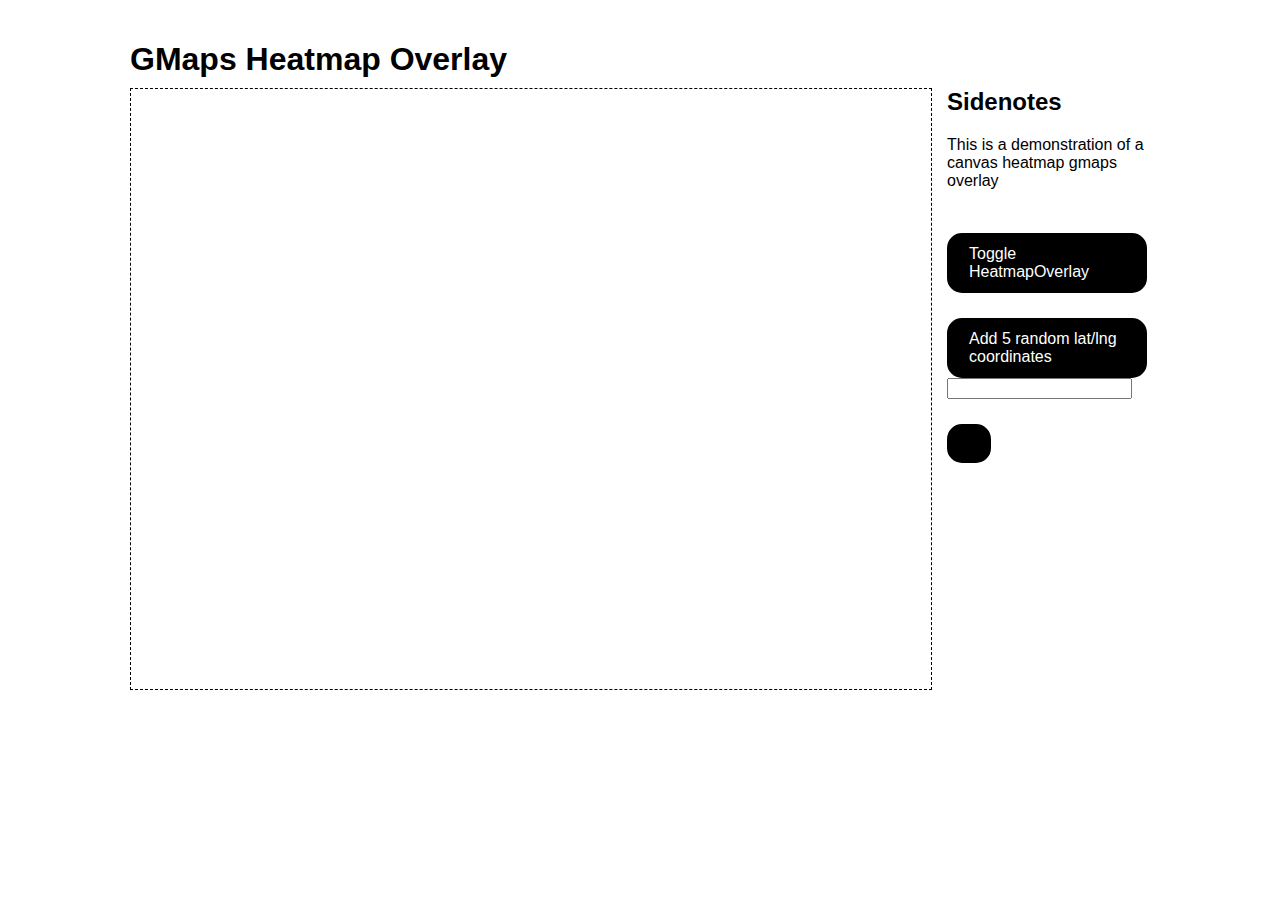
==== commit 1e5e70a8: "Now displays a heatmap around local area ~200 miles" ====
--- a/gmaps.html
+++ b/gmaps.html
@@ -1,7 +1,7 @@
 <html>
 <head>
 <meta name="viewport" content="initial-scale=1.0, user-scalable=no" />
-<title>heatmap.js GMaps Heatmap Layer</title>
+<title> EventBright </title>
 		<meta name="viewport" content="width=device-width, initial-scale=1.0">
 		<style>
 			body, html {
@@ -58,21 +58,17 @@
 				margin-top:0;
 			}
 		</style>
-<link rel="shortcut icon" type="image/png" href="http://www.patrick-wied.at/img/favicon.png" />
 <script type="text/javascript" src="http://maps.google.com/maps/api/js?sensor=false"></script>
-
 </head>
 <body>
 <div id="main">
 			<h1>GMaps Heatmap Overlay</h1>
-			<a href="http://www.patrick-wied.at/static/heatmapjs/" title="heatmap.js">Back to the project page</a><br /><br />
 			<div id="heatmapArea">
 			
 			</div>
 			<div id="configArea">
 				<h2>Sidenotes</h2>
 				This is a demonstration of a canvas heatmap gmaps overlay<br /><br />
-				<strong>Note: this is an early release of the heatmap layer. Please feel free to <a href="https://github.com/pa7/heatmap.js" target="_blank">contribute patches</a>. (e.g: correct datapoint pixels after dragrelease (in draw))</strong>
 				<div id="tog" class="btn">Toggle HeatmapOverlay</div>
 				<div id="gen" class="btn">Add 5 random lat/lng coordinates</div>
                     <input type="text" id="link-box"/>
@@ -80,67 +76,12 @@
                     <input class="btn" type="button" id="search-button">
 			</div>
 			
-<div style="position:absolute;width:940px;top:750px;text-align:center;"><a href="http://www.patrick-wied.at/static/heatmapjs/">heatmap.js</a> by <a href="http://www.patrick-wied.at" target="_blank">Patrick Wied</a></div>
 
 </div>
 <script type="text/javascript" src="./bower_components/heatmap.js/src/heatmap-gmaps.js"></script>
 <script type="text/javascript" src="./bower_components/heatmap.js/src/heatmap.js"></script>
+<script src="https://ajax.googleapis.com/ajax/libs/jquery/1.12.0/jquery.min.js"></script>
 <script type="text/javascript" src="./script.js">
-
-var map;
-var heatmap; 
-
-window.onload = function(){
-
-	var myLatlng = new google.maps.LatLng(48.3333, 16.35);
-	// sorry - this demo is a beta
-	// there is lots of work todo
-	// but I don't have enough time for eg redrawing on dragrelease right now
-	var myOptions = {
-	  zoom: 2,
-	  center: myLatlng,
-	  mapTypeId: google.maps.MapTypeId.ROADMAP,
-	  disableDefaultUI: false,
-	  scrollwheel: true,
-	  draggable: true,
-	  navigationControl: true,
-	  mapTypeControl: false,
-	  scaleControl: true,
-	  disableDoubleClickZoom: false
-	};
-	map = new google.maps.Map(document.getElementById("heatmapArea"), myOptions);
-	
-	heatmap = new HeatmapOverlay(map, {"radius":15, "visible":true, "opacity":60});
-	
-	document.getElementById("gen").onclick = function(){
-		var x = 5;
-		while(x--){
-		
-			var lat = Math.random()*180;
-			var lng = Math.random()*180;
-			var count = Math.floor(Math.random()*180+1);
-			
-			heatmap.addDataPoint(lat,lng,count);
-		
-		}
-	
-	};
-	
-	document.getElementById("tog").onclick = function(){
-		heatmap.toggle();
-	};
-	
-	var testData={
-    		max: 46,
-    		data: [{lat: 33.5363, lng:-117.044, count: 1},{lat: 33.5608, lng:-117.24, count: 1},{lat: 38, lng:-97, count: 1},{lat: 38.9358, lng:-77.1621, count: 1},{lat: 38, lng:-97, count: 2},{lat: 54, lng:-2, count: 1},{lat: 51.5167, lng:-0.7, count: 2},{lat: 51.5167, lng:-0.7, count: 6},{lat: 60.3911, lng:5.3247, count: 1},{lat: 50.8333, lng:12.9167, count: 9},{lat: 50.8333, lng:12.9167, count: 1},{lat: 52.0833, lng:4.3, count: 3},{lat: 52.0833, lng:4.3, count: 1},{lat: 51.8, lng:4.4667, count: 16},{lat: 51.8, lng:4.4667, count: 9},{lat: 51.8, lng:4.4667, count: 2},{lat: 51.1, lng:6.95, count: 1},{lat: 13.75, lng:100.517, count: 1},{lat: 18.975, lng:72.8258, count: 1},{lat: 2.5, lng:112.5, count: 2},{lat: 25.0389, lng:102.718, count: 1},{lat: -27.6167, lng:152.733, count: 1},{lat: -33.7667, lng:150.833, count: 1},{lat: -33.8833, lng:151.217, count: 2},{lat: 9.4333, lng:99.9667, count: 1},{lat: 33.7, lng:73.1667, count: 1},{lat: 33.7, lng:73.1667, count: 2},{lat: 22.3333, lng:114.2, count: 1},{lat: 37.4382, lng:-84.051, count: 1},{lat: 34.6667, lng:135.5, count: 1},{lat: 37.9167, lng:139.05, count: 1},{lat: 36.3214, lng:127.42, count: 1},{lat: -33.8, lng:151.283, count: 2},{lat: -33.8667, lng:151.225, count: 1},{lat: -37.65, lng:144.933, count: 2},{lat: -37.7333, lng:145.267, count: 1},{lat: -34.95, lng:138.6, count: 1},{lat: -27.5, lng:153.017, count: 1},{lat: -27.5833, lng:152.867, count: 3},{lat: -35.2833, lng:138.55, count: 1},{lat: 13.4443, lng:144.786, count: 2},{lat: -37.8833, lng:145.167, count: 1},{lat: -37.86, lng:144.972, count: 1},{lat: -27.5, lng:153.05, count: 1},{lat: 35.685, lng:139.751, count: 2},{lat: -34.4333, lng:150.883, count: 2},{lat: 14.0167, lng:100.733, count: 2},{lat: 13.75, lng:100.517, count: 5},{lat: -31.9333, lng:115.833, count: 1},{lat: -33.8167, lng:151.167, count: 1},{lat: -37.9667, lng:145.117, count: 1},{lat: -37.8333, lng:145.033, count: 1},{lat: -37.6417, lng:176.186, count: 2},{lat: -37.6861, lng:176.167, count: 1},{lat: -41.2167, lng:174.917, count: 1},{lat: 39.0521, lng:-77.015, count: 3},{lat: 24.8667, lng:67.05, count: 1},{lat: 24.9869, lng:121.306, count: 1},{lat: 53.2, lng:-105.75, count: 4},{lat: 44.65, lng:-63.6, count: 1},{lat: 53.9667, lng:-1.0833, count: 1},{lat: 40.7, lng:14.9833, count: 1},{lat: 37.5331, lng:-122.247, count: 1},{lat: 39.6597, lng:-86.8663, count: 2},{lat: 33.0247, lng:-83.2296, count: 1},{lat: 34.2038, lng:-80.9955, count: 1},{lat: 28.0087, lng:-82.7454, count: 1},{lat: 44.6741, lng:-93.4103, count: 1},{lat: 31.4507, lng:-97.1909, count: 1},{lat: 45.61, lng:-73.84, count: 1},{lat: 49.25, lng:-122.95, count: 1},{lat: 49.9, lng:-119.483, count: 2},{lat: 32.7825, lng:-96.8207, count: 6},{lat: 32.7825, lng:-96.8207, count: 7},{lat: 32.7825, lng:-96.8207, count: 4},{lat: 32.7825, lng:-96.8207, count: 41},{lat: 32.7825, lng:-96.8207, count: 11},{lat: 32.7825, lng:-96.8207, count: 3},{lat: 32.7825, lng:-96.8207, count: 10},{lat: 32.7825, lng:-96.8207, count: 5},{lat: 32.7825, lng:-96.8207, count: 14},{lat: 41.4201, lng:-75.6485, count: 4},{lat: 31.1999, lng:-92.3508, count: 1},{lat: 41.9874, lng:-91.6838, count: 1},{lat: 30.1955, lng:-85.6377, count: 1},{lat: 42.4266, lng:-92.358, count: 1},{lat: 41.6559, lng:-91.5228, count: 1},{lat: 33.9269, lng:-117.861, count: 3},{lat: 41.8825, lng:-87.6441, count: 6},{lat: 42.3998, lng:-88.8271, count: 1},{lat: 33.1464, lng:-97.0902, count: 1},{lat: 47.2432, lng:-93.5119, count: 1},{lat: 41.6472, lng:-93.46, count: 1},{lat: 36.1213, lng:-76.6414, count: 1},{lat: 41.649, lng:-93.6275, count: 1},{lat: 44.8547, lng:-93.7854, count: 1},{lat: 43.6833, lng:-79.7667, count: 1},{lat: 40.6955, lng:-89.4293, count: 1},{lat: 37.6211, lng:-77.6515, count: 1},{lat: 37.6273, lng:-77.5437, count: 3},{lat: 33.9457, lng:-118.039, count: 1},{lat: 33.8408, lng:-118.079, count: 1},{lat: 40.3933, lng:-74.7855, count: 1},{lat: 40.9233, lng:-73.9984, count: 1},{lat: 39.0735, lng:-76.5654, count: 1},{lat: 40.5966, lng:-74.0775, count: 1},{lat: 40.2944, lng:-73.9932, count: 2},{lat: 38.9827, lng:-77.004, count: 1},{lat: 38.3633, lng:-81.8089, count: 1},{lat: 36.0755, lng:-79.0741, count: 1},{lat: 51.0833, lng:-114.083, count: 2},{lat: 49.1364, lng:-122.821, count: 1},{lat: 39.425, lng:-84.4982, count: 3},{lat: 38.7915, lng:-82.9217, count: 1},{lat: 39.0131, lng:-84.2049, count: 1},{lat: 29.7523, lng:-95.367, count: 7},{lat: 29.7523, lng:-95.367, count: 4},{lat: 41.5171, lng:-71.2789, count: 1},{lat: 29.7523, lng:-95.367, count: 2},{lat: 32.8148, lng:-96.8705, count: 1},{lat: 45.5, lng:-73.5833, count: 1},{lat: 40.7529, lng:-73.9761, count: 6},{lat: 33.6534, lng:-112.246, count: 1},{lat: 40.7421, lng:-74.0018, count: 1},{lat: 38.3928, lng:-121.368, count: 1},{lat: 32.7825, lng:-96.8207, count: 1},{lat: 39.7968, lng:-76.993, count: 2},{lat: 40.5607, lng:-111.724, count: 1},{lat: 41.2863, lng:-75.8953, count: 1},{lat: 26.3484, lng:-80.2187, count: 1},{lat: 32.711, lng:-117.053, count: 2},{lat: 32.5814, lng:-83.6286, count: 3},{lat: 35.0508, lng:-80.8186, count: 3},{lat: 35.0508, lng:-80.8186, count: 1},{lat: -22.2667, lng:166.45, count: 5},{lat: 50.1167, lng:8.6833, count: 1},{lat: 51.9167, lng:4.5, count: 2},{lat: 54, lng:-2, count: 6},{lat: 52.25, lng:21, count: 1},{lat: 49.1, lng:10.75, count: 3},{lat: 51.65, lng:6.1833, count: 1},{lat: 1.3667, lng:103.8, count: 1},{lat: 29.4889, lng:-98.3987, count: 11},{lat: 29.3884, lng:-98.5311, count: 1},{lat: 41.8825, lng:-87.6441, count: 2},{lat: 41.8825, lng:-87.6441, count: 1},{lat: 33.9203, lng:-84.618, count: 4},{lat: 40.1242, lng:-82.3828, count: 1},{lat: 40.1241, lng:-82.3828, count: 1},{lat: 43.0434, lng:-87.8945, count: 1},{lat: 43.7371, lng:-74.3419, count: 1},{lat: 42.3626, lng:-71.0843, count: 1},{lat: 4.6, lng:-74.0833, count: 1},{lat: 19.7, lng:-101.117, count: 1},{lat: 25.6667, lng:-100.317, count: 1},{lat: 53.8167, lng:10.3833, count: 1},{lat: 50.8667, lng:6.8667, count: 3},{lat: 55.7167, lng:12.45, count: 2},{lat: 44.4333, lng:26.1, count: 4},{lat: 50.1167, lng:8.6833, count: 2},{lat: 52.5, lng:5.75, count: 4},{lat: 48.8833, lng:8.7, count: 1},{lat: 17.05, lng:-96.7167, count: 3},{lat: 23, lng:-102, count: 1},{lat: 20.6167, lng:-105.25, count: 1},{lat: 23, lng:-102, count: 2},{lat: 20.6667, lng:-103.333, count: 1},{lat: 21.1167, lng:-101.667, count: 1},{lat: 17.9833, lng:-92.9167, count: 1},{lat: 20.9667, lng:-89.6167, count: 2},{lat: 21.1667, lng:-86.8333, count: 1},{lat: 17.9833, lng:-94.5167, count: 1},{lat: 18.6, lng:-98.85, count: 1},{lat: 16.75, lng:-93.1167, count: 1},{lat: 19.4342, lng:-99.1386, count: 1},{lat: -10, lng:-55, count: 1},{lat: -22.9, lng:-43.2333, count: 1},{lat: 15.7833, lng:-86.8, count: 1},{lat: 10.4667, lng:-64.1667, count: 1},{lat: 7.1297, lng:-73.1258, count: 1},{lat: 4, lng:-72, count: 2},{lat: 4, lng:-72, count: 1},{lat: 6.8, lng:-58.1667, count: 1},{lat: 0, lng:0, count: 1},{lat: 48.15, lng:11.5833, count: 2},{lat: 45.8, lng:16, count: 15},{lat: 59.9167, lng:10.75, count: 1},{lat: 51.5002, lng:-0.1262, count: 1},{lat: 55, lng:73.4, count: 1},{lat: 52.5, lng:5.75, count: 1},{lat: 52.2, lng:0.1167, count: 1},{lat: 48.8833, lng:8.3333, count: 1},{lat: -33.9167, lng:18.4167, count: 1},{lat: 40.9157, lng:-81.133, count: 2},{lat: 43.8667, lng:-79.4333, count: 1},{lat: 54, lng:-2, count: 2},{lat: 39, lng:22, count: 1},{lat: 54, lng:-2, count: 11},{lat: 54, lng:-2, count: 4},{lat: 54, lng:-2, count: 3},{lat: 9.0833, lng:-79.3833, count: 2},{lat: 21.5, lng:-104.9, count: 1},{lat: 19.5333, lng:-96.9167, count: 1},{lat: 32.5333, lng:-117.017, count: 1},{lat: 19.4342, lng:-99.1386, count: 3},{lat: 18.15, lng:-94.4167, count: 1},{lat: 20.7167, lng:-103.4, count: 1},{lat: 23.2167, lng:-106.417, count: 2},{lat: 10.9639, lng:-74.7964, count: 1},{lat: 24.8667, lng:67.05, count: 2},{lat: 1.2931, lng:103.856, count: 1},{lat: -41, lng:174, count: 1},{lat: 13.75, lng:100.517, count: 2},{lat: 13.75, lng:100.517, count: 46},{lat: 13.75, lng:100.517, count: 9},{lat: 13.75, lng:100.517, count: 8},{lat: 13.75, lng:100.517, count: 7},{lat: 13.75, lng:100.517, count: 16},{lat: 13.75, lng:100.517, count: 4},{lat: 13.75, lng:100.517, count: 6},{lat: 55.75, lng:-97.8667, count: 5},{lat: 34.0438, lng:-118.251, count: 2},{lat: 44.2997, lng:-70.3698, count: 1},{lat: 46.9402, lng:-113.85, count: 14},{lat: 45.6167, lng:-61.9667, count: 1},{lat: 45.3833, lng:-66, count: 2},{lat: 54.9167, lng:-98.6333, count: 1},{lat: 40.8393, lng:-73.2797, count: 1},{lat: 41.6929, lng:-111.815, count: 1},{lat: 49.8833, lng:-97.1667, count: 1},{lat: 32.5576, lng:-81.9395, count: 1},{lat: 49.9667, lng:-98.3, count: 2},{lat: 40.0842, lng:-82.9378, count: 2},{lat: 49.25, lng:-123.133, count: 5},{lat: 35.2268, lng:-78.9561, count: 1},{lat: 43.9817, lng:-121.272, count: 1},{lat: 43.9647, lng:-121.341, count: 1},{lat: 32.7825, lng:-96.8207, count: 13},{lat: 33.4357, lng:-111.917, count: 2},{lat: 36.0707, lng:-97.9077, count: 1},{lat: 32.7791, lng:-96.8028, count: 1},{lat: 34.053, lng:-118.264, count: 1},{lat: 30.726, lng:-95.55, count: 1},{lat: 45.4508, lng:-93.5855, count: 1},{lat: 32.7825, lng:-96.8207, count: 8},{lat: 36.8463, lng:-76.0979, count: 3},{lat: 36.8463, lng:-76.0979, count: 1},{lat: 34.0533, lng:-118.255, count: 1},{lat: 35.7217, lng:-81.3603, count: 1},{lat: 40.6888, lng:-74.0203, count: 4},{lat: 47.5036, lng:-94.685, count: 2},{lat: 32.3304, lng:-81.6011, count: 1},{lat: 39.0165, lng:-77.5062, count: 2},{lat: 38.6312, lng:-90.1922, count: 1},{lat: 32.445, lng:-81.7758, count: 1},{lat: -37.9667, lng:145.15, count: 1},{lat: -33.9833, lng:151.117, count: 1},{lat: 49.6769, lng:6.1239, count: 2},{lat: 53.8167, lng:-1.2167, count: 1},{lat: 52.4667, lng:-1.9167, count: 3},{lat: 52.5, lng:5.75, count: 2},{lat: 33.5717, lng:-117.729, count: 4},{lat: 31.5551, lng:-97.1604, count: 1},{lat: 42.2865, lng:-71.7147, count: 1},{lat: 48.4, lng:-89.2333, count: 1},{lat: 42.9864, lng:-78.7279, count: 1},{lat: 41.8471, lng:-87.6248, count: 1},{lat: 34.5139, lng:-114.293, count: 1},{lat: 51.9167, lng:4.4, count: 1},{lat: 51.9167, lng:4.4, count: 4},{lat: 51.55, lng:5.1167, count: 38},{lat: 51.8, lng:4.4667, count: 8},{lat: 54.5, lng:-3.6167, count: 1},{lat: -34.9333, lng:138.6, count: 1},{lat: -33.95, lng:151.133, count: 1},{lat: 15, lng:100, count: 4},{lat: 15, lng:100, count: 1},{lat: 15, lng:100, count: 3},{lat: 15, lng:100, count: 2},{lat: 41.5381, lng:-87.6842, count: 1},{lat: 40.9588, lng:-75.3006, count: 1},{lat: 46.7921, lng:-96.8827, count: 1},{lat: 41.9474, lng:-87.7037, count: 1},{lat: 41.6162, lng:-87.0489, count: 1},{lat: 37.5023, lng:-77.5693, count: 1},{lat: 38.4336, lng:-77.3887, count: 1},{lat: 41.759, lng:-88.2615, count: 1},{lat: 42.0158, lng:-87.8423, count: 1},{lat: 46.5833, lng:-81.2, count: 1},{lat: 45.3667, lng:-63.3, count: 1},{lat: 18.0239, lng:-66.6366, count: 2},{lat: 43.2667, lng:-79.9333, count: 1},{lat: 45.0667, lng:-64.5, count: 1},{lat: 39.6351, lng:-78.7665, count: 1},{lat: 33.4483, lng:-81.6921, count: 2},{lat: 41.5583, lng:-87.6612, count: 1},{lat: 30.5315, lng:-90.4628, count: 1},{lat: 34.7664, lng:-82.2202, count: 2},{lat: 47.6779, lng:-117.379, count: 2},{lat: 47.6201, lng:-122.141, count: 1},{lat: 45.0901, lng:-87.7101, count: 1},{lat: 38.3119, lng:-90.1535, count: 3},{lat: 34.7681, lng:-84.9569, count: 4},{lat: 47.4061, lng:-121.995, count: 1},{lat: 40.6009, lng:-73.9397, count: 1},{lat: 40.6278, lng:-73.365, count: 1},{lat: 40.61, lng:-73.9108, count: 1},{lat: 34.3776, lng:-83.7605, count: 2},{lat: 38.7031, lng:-94.4737, count: 1},{lat: 39.3031, lng:-82.0828, count: 1},{lat: 42.5746, lng:-88.3946, count: 1},{lat: 45.4804, lng:-122.836, count: 1},{lat: 44.5577, lng:-123.298, count: 1},{lat: 40.1574, lng:-76.7978, count: 1},{lat: 34.8983, lng:-120.382, count: 1},{lat: 40.018, lng:-89.8623, count: 1},{lat: 37.3637, lng:-79.9549, count: 1},{lat: 37.2141, lng:-80.0625, count: 1},{lat: 37.2655, lng:-79.923, count: 1},{lat: 39.0613, lng:-95.7293, count: 1},{lat: 41.2314, lng:-80.7567, count: 1},{lat: 40.3377, lng:-79.8428, count: 1},{lat: 42.0796, lng:-71.0382, count: 1},{lat: 43.25, lng:-79.8333, count: 1},{lat: 40.7948, lng:-72.8797, count: 2},{lat: 40.6766, lng:-73.7038, count: 4},{lat: 37.979, lng:-121.788, count: 1},{lat: 43.1669, lng:-76.0558, count: 1},{lat: 37.5353, lng:-121.979, count: 1},{lat: 43.2345, lng:-71.5227, count: 1},{lat: 42.6179, lng:-70.7154, count: 3},{lat: 42.0765, lng:-71.472, count: 2},{lat: 35.2298, lng:-81.2428, count: 1},{lat: 39.961, lng:-104.817, count: 1},{lat: 44.6667, lng:-63.5667, count: 1},{lat: 38.4473, lng:-104.632, count: 3},{lat: 40.7148, lng:-73.7939, count: 1},{lat: 40.6763, lng:-73.7752, count: 1},{lat: 41.3846, lng:-73.0943, count: 2},{lat: 43.1871, lng:-70.91, count: 1},{lat: 33.3758, lng:-84.4657, count: 1},{lat: 15, lng:100, count: 12},{lat: 36.8924, lng:-80.076, count: 2},{lat: 25, lng:17, count: 1},{lat: 27, lng:30, count: 1},{lat: 49.1, lng:10.75, count: 2},{lat: 49.1, lng:10.75, count: 4},{lat: 47.6727, lng:-122.187, count: 1},{lat: -27.6167, lng:152.767, count: 1},{lat: -33.8833, lng:151.217, count: 1},{lat: 31.5497, lng:74.3436, count: 4},{lat: 13.65, lng:100.267, count: 2},{lat: -37.8167, lng:144.967, count: 1},{lat: 47.85, lng:12.1333, count: 3},{lat: 47, lng:8, count: 3},{lat: 52.1667, lng:10.55, count: 1},{lat: 50.8667, lng:6.8667, count: 2},{lat: 40.8333, lng:14.25, count: 2},{lat: 47.5304, lng:-122.008, count: 1},{lat: 47.5304, lng:-122.008, count: 3},{lat: 34.0119, lng:-118.468, count: 1},{lat: 38.9734, lng:-119.908, count: 1},{lat: 52.1333, lng:-106.667, count: 1},{lat: 41.4201, lng:-75.6485, count: 3},{lat: 45.6393, lng:-94.2237, count: 1},{lat: 33.7516, lng:-84.3915, count: 1},{lat: 26.0098, lng:-80.2592, count: 1},{lat: 34.5714, lng:-78.7566, count: 1},{lat: 40.7235, lng:-73.8612, count: 1},{lat: 39.1637, lng:-94.5215, count: 5},{lat: 28.0573, lng:-81.5687, count: 2},{lat: 26.8498, lng:-80.14, count: 1},{lat: 47.6027, lng:-122.156, count: 11},{lat: 47.6027, lng:-122.156, count: 1},{lat: 25.7541, lng:-80.271, count: 1},{lat: 32.7597, lng:-97.147, count: 1},{lat: 40.9083, lng:-73.8346, count: 2},{lat: 47.6573, lng:-111.381, count: 1},{lat: 32.3729, lng:-81.8443, count: 1},{lat: 32.7825, lng:-96.8207, count: 2},{lat: 41.5074, lng:-81.6053, count: 1},{lat: 32.4954, lng:-86.5, count: 1},{lat: 30.3043, lng:-81.7306, count: 1},{lat: 45.9667, lng:-81.9333, count: 1},{lat: 42.2903, lng:-72.6404, count: 5},{lat: 40.7553, lng:-73.9924, count: 1},{lat: 55.1667, lng:-118.8, count: 1},{lat: 37.8113, lng:-122.301, count: 1},{lat: 40.2968, lng:-111.676, count: 1},{lat: 42.0643, lng:-87.9921, count: 1},{lat: 42.3908, lng:-71.0925, count: 1},{lat: 44.2935, lng:-94.7601, count: 1},{lat: 40.4619, lng:-74.3561, count: 2},{lat: 32.738, lng:-96.4463, count: 1},{lat: 35.7821, lng:-78.8177, count: 1},{lat: 40.7449, lng:-73.9782, count: 1},{lat: 40.7449, lng:-73.9782, count: 2},{lat: 28.5445, lng:-81.3706, count: 1},{lat: 41.4201, lng:-75.6485, count: 1},{lat: 38.6075, lng:-83.7928, count: 1},{lat: 42.2061, lng:-83.206, count: 1},{lat: 42.3222, lng:-88.4671, count: 1},{lat: 42.3222, lng:-88.4671, count: 3},{lat: 37.7035, lng:-122.148, count: 1},{lat: 37.5147, lng:-122.042, count: 1},{lat: 40.6053, lng:-111.988, count: 1},{lat: 38.5145, lng:-81.7814, count: 1},{lat: 42.1287, lng:-88.2654, count: 1},{lat: 36.9127, lng:-120.196, count: 1},{lat: 36.3769, lng:-119.184, count: 1},{lat: 36.84, lng:-119.828, count: 1},{lat: 48.0585, lng:-122.148, count: 1},{lat: 42.1197, lng:-87.8445, count: 1},{lat: 40.7002, lng:-111.943, count: 2},{lat: 37.5488, lng:-122.312, count: 1},{lat: 41.3807, lng:-73.3915, count: 1},{lat: 45.5, lng:-73.5833, count: 3},{lat: 34.0115, lng:-117.854, count: 3},{lat: 43.0738, lng:-83.8608, count: 11},{lat: 33.9944, lng:-118.464, count: 3},{lat: 42.7257, lng:-84.636, count: 1},{lat: 32.7825, lng:-96.8207, count: 22},{lat: 40.7805, lng:-73.9512, count: 1},{lat: 42.1794, lng:-75.9491, count: 1},{lat: 43.3453, lng:-75.1285, count: 1},{lat: 42.195, lng:-83.165, count: 1},{lat: 33.9289, lng:-116.488, count: 5},{lat: 29.4717, lng:-98.514, count: 1},{lat: 28.6653, lng:-81.4188, count: 1},{lat: 40.8217, lng:-74.1574, count: 1},{lat: 41.2094, lng:-73.2116, count: 2},{lat: 41.0917, lng:-73.4316, count: 1},{lat: 30.4564, lng:-97.6938, count: 1},{lat: 36.1352, lng:-95.9364, count: 1},{lat: 33.3202, lng:-111.761, count: 1},{lat: 38.9841, lng:-77.3827, count: 1},{lat: 29.1654, lng:-82.0967, count: 1},{lat: 37.691, lng:-97.3292, count: 1},{lat: 33.5222, lng:-112.084, count: 1},{lat: 41.9701, lng:-71.7217, count: 1},{lat: 35.6165, lng:-97.4789, count: 3},{lat: 35.4715, lng:-97.519, count: 1},{lat: 41.2307, lng:-96.1178, count: 1},{lat: 53.55, lng:-113.5, count: 2},{lat: 36.0844, lng:-79.8209, count: 1},{lat: 40.5865, lng:-74.1497, count: 1},{lat: 41.9389, lng:-73.9901, count: 1},{lat: 40.8596, lng:-73.9314, count: 1},{lat: 33.6119, lng:-111.891, count: 2},{lat: 38.8021, lng:-90.627, count: 1},{lat: 38.8289, lng:-91.9744, count: 1},{lat: 42.8526, lng:-86.1263, count: 2},{lat: 40.781, lng:-73.2522, count: 1},{lat: 41.1181, lng:-74.0833, count: 2},{lat: 40.8533, lng:-74.6522, count: 2},{lat: 41.3246, lng:-73.6976, count: 1},{lat: 40.9796, lng:-73.7231, count: 1},{lat: 28.4517, lng:-81.4653, count: 1},{lat: 36.0328, lng:-115.025, count: 2},{lat: 32.5814, lng:-83.6286, count: 1},{lat: 33.6117, lng:-117.549, count: 1},{lat: 40.4619, lng:-74.3561, count: 4},{lat: 40.4619, lng:-74.3561, count: 1},{lat: 44.1747, lng:-94.0492, count: 3},{lat: 43.0522, lng:-87.965, count: 1},{lat: 40.0688, lng:-74.5956, count: 2},{lat: 33.6053, lng:-117.717, count: 1},{lat: 39.95, lng:-74.9929, count: 1},{lat: 38.678, lng:-77.3197, count: 2},{lat: 34.9184, lng:-92.1362, count: 2},{lat: 35.9298, lng:-86.4605, count: 1},{lat: 35.8896, lng:-86.3166, count: 1},{lat: 39.1252, lng:-76.5116, count: 1},{lat: 26.976, lng:-82.1391, count: 1},{lat: 34.5022, lng:-120.129, count: 1},{lat: 39.9571, lng:-76.7055, count: 2},{lat: 34.7018, lng:-86.6108, count: 1},{lat: 54.1297, lng:-108.435, count: 1},{lat: 32.805, lng:-116.902, count: 1},{lat: 45.6, lng:-73.7333, count: 1},{lat: 32.8405, lng:-116.88, count: 1},{lat: 33.2007, lng:-117.226, count: 1},{lat: 40.1246, lng:-75.5385, count: 1},{lat: 40.2605, lng:-75.6155, count: 1},{lat: 40.7912, lng:-77.8746, count: 1},{lat: 40.168, lng:-76.6094, count: 1},{lat: 40.3039, lng:-74.0703, count: 2},{lat: 39.3914, lng:-74.5182, count: 1},{lat: 40.1442, lng:-74.8483, count: 1},{lat: 28.312, lng:-81.589, count: 1},{lat: 34.0416, lng:-118.299, count: 1},{lat: 50.45, lng:-104.617, count: 1},{lat: 41.2305, lng:-73.1257, count: 3},{lat: 40.6538, lng:-73.6082, count: 1},{lat: 40.9513, lng:-73.8773, count: 2},{lat: 41.078, lng:-74.1764, count: 1},{lat: 32.7492, lng:-97.2205, count: 1},{lat: 39.5407, lng:-84.2212, count: 1},{lat: 40.7136, lng:-82.8012, count: 3},{lat: 36.2652, lng:-82.834, count: 8},{lat: 40.2955, lng:-75.3254, count: 2},{lat: 29.7755, lng:-95.4152, count: 2},{lat: 32.7791, lng:-96.8028, count: 3},{lat: 32.7791, lng:-96.8028, count: 2},{lat: 36.4642, lng:-87.3797, count: 2},{lat: 41.6005, lng:-72.8764, count: 1},{lat: 35.708, lng:-97.5749, count: 1},{lat: 40.8399, lng:-73.9422, count: 1},{lat: 41.9223, lng:-87.7555, count: 1},{lat: 42.9156, lng:-85.8464, count: 1},{lat: 41.8824, lng:-87.6376, count: 1},{lat: 30.6586, lng:-88.3535, count: 1},{lat: 42.6619, lng:-82.9211, count: 1},{lat: 35.0481, lng:-85.2833, count: 1},{lat: 32.3938, lng:-92.2329, count: 1},{lat: 39.402, lng:-76.6329, count: 1},{lat: 39.9968, lng:-75.1485, count: 1},{lat: 38.8518, lng:-94.7786, count: 1},{lat: 33.4357, lng:-111.917, count: 1},{lat: 35.8278, lng:-78.6421, count: 2},{lat: 22.3167, lng:114.183, count: 12},{lat: 34.0438, lng:-118.251, count: 1},{lat: 41.724, lng:-88.1127, count: 1},{lat: 37.4429, lng:-122.151, count: 1},{lat: 51.25, lng:-80.6, count: 1},{lat: 39.209, lng:-94.7305, count: 1},{lat: 40.7214, lng:-74.0052, count: 1},{lat: 33.92, lng:-117.208, count: 1},{lat: 29.926, lng:-97.5644, count: 1},{lat: 30.4, lng:-97.7528, count: 1},{lat: 26.937, lng:-80.135, count: 1},{lat: 32.8345, lng:-111.731, count: 1},{lat: 29.6694, lng:-82.3572, count: 13},{lat: 36.2729, lng:-115.133, count: 1},{lat: 33.2819, lng:-111.88, count: 3},{lat: 32.5694, lng:-117.016, count: 1},{lat: 38.8381, lng:-77.2121, count: 1},{lat: 41.6856, lng:-72.7312, count: 1},{lat: 33.2581, lng:-116.982, count: 1},{lat: 38.6385, lng:-90.3026, count: 1},{lat: 43.15, lng:-79.5, count: 2},{lat: 43.85, lng:-79.0167, count: 1},{lat: 44.8833, lng:-76.2333, count: 1},{lat: 45.4833, lng:-75.65, count: 1},{lat: 53.2, lng:-105.75, count: 1},{lat: 51.0833, lng:-114.083, count: 1},{lat: 29.7523, lng:-95.367, count: 1},{lat: 38.692, lng:-92.2929, count: 1},{lat: 34.1362, lng:-117.298, count: 2},{lat: 28.2337, lng:-82.179, count: 1},{lat: 40.9521, lng:-73.7382, count: 1},{lat: 38.9186, lng:-76.7862, count: 2},{lat: 42.2647, lng:-71.8089, count: 1},{lat: 42.6706, lng:-73.7791, count: 1},{lat: 39.5925, lng:-78.5901, count: 1},{lat: 52.1333, lng:-106.667, count: 2},{lat: 40.2964, lng:-75.2053, count: 1},{lat: 34.1066, lng:-117.815, count: 1},{lat: 40.8294, lng:-73.5052, count: 1},{lat: 42.1298, lng:-72.5687, count: 1},{lat: 25.6615, lng:-80.412, count: 2},{lat: 37.8983, lng:-122.049, count: 1},{lat: 37.0101, lng:-122.032, count: 2},{lat: 40.2843, lng:-76.8446, count: 1},{lat: 39.4036, lng:-104.56, count: 1},{lat: 34.8397, lng:-106.688, count: 1},{lat: 40.1879, lng:-75.4254, count: 2},{lat: 35.0212, lng:-85.2729, count: 2},{lat: 40.214, lng:-75.073, count: 1},{lat: 39.9407, lng:-75.2281, count: 1},{lat: 47.2098, lng:-122.409, count: 1},{lat: 41.3433, lng:-73.0654, count: 2},{lat: 41.7814, lng:-72.7544, count: 1},{lat: 41.3094, lng:-72.924, count: 1},{lat: 45.3218, lng:-122.523, count: 1},{lat: 45.4104, lng:-122.702, count: 3},{lat: 45.6741, lng:-122.471, count: 2},{lat: 32.9342, lng:-97.2515, count: 1},{lat: 40.8775, lng:-74.1105, count: 1},{lat: 40.82, lng:-96.6806, count: 1},{lat: 45.5184, lng:-122.655, count: 1},{lat: 41.0544, lng:-74.6171, count: 1},{lat: 35.3874, lng:-78.8686, count: 1},{lat: 39.961, lng:-85.9837, count: 1},{lat: 34.0918, lng:-84.2209, count: 2},{lat: 39.1492, lng:-78.278, count: 1},{lat: 38.7257, lng:-77.7982, count: 1},{lat: 45.0059, lng:-93.4305, count: 1},{lat: 35.0748, lng:-80.6774, count: 1},{lat: 35.8059, lng:-78.7997, count: 1},{lat: 35.8572, lng:-84.0177, count: 1},{lat: 38.7665, lng:-89.6533, count: 1},{lat: 43.7098, lng:-87.7478, count: 2},{lat: 33.3961, lng:-84.7821, count: 1},{lat: 32.7881, lng:-96.9431, count: 1},{lat: 43.1946, lng:-89.2025, count: 1},{lat: 43.0745, lng:-87.9078, count: 1},{lat: 34.0817, lng:-84.2553, count: 1},{lat: 37.9689, lng:-103.749, count: 1},{lat: 31.7969, lng:-106.387, count: 1},{lat: 31.7435, lng:-106.297, count: 1},{lat: 29.6569, lng:-98.5107, count: 1},{lat: 28.4837, lng:-82.5496, count: 1},{lat: 29.1137, lng:-81.0285, count: 1},{lat: 29.6195, lng:-100.809, count: 1},{lat: 35.4568, lng:-97.2652, count: 1},{lat: 33.8682, lng:-117.929, count: 1},{lat: 32.7977, lng:-117.132, count: 1},{lat: 33.3776, lng:-112.387, count: 1},{lat: 43.1031, lng:-79.0092, count: 1},{lat: 40.7731, lng:-80.1137, count: 2},{lat: 40.7082, lng:-74.0132, count: 1},{lat: 39.7187, lng:-75.6216, count: 1},{lat: 29.8729, lng:-98.014, count: 1},{lat: 42.5324, lng:-70.9737, count: 1},{lat: 41.6623, lng:-71.0107, count: 1},{lat: 41.1158, lng:-78.9098, count: 1},{lat: 39.2694, lng:-76.7447, count: 1},{lat: 39.9, lng:-75.3075, count: 1},{lat: 41.2137, lng:-85.0996, count: 1},{lat: 32.8148, lng:-96.8705, count: 2},{lat: 39.8041, lng:-75.4559, count: 4},{lat: 40.0684, lng:-75.0065, count: 1},{lat: 44.8791, lng:-68.733, count: 1},{lat: 40.1879, lng:-75.4254, count: 1},{lat: 41.8195, lng:-71.4107, count: 1},{lat: 38.9879, lng:-76.5454, count: 3},{lat: 42.5908, lng:-71.8055, count: 6},{lat: 40.7842, lng:-73.8422, count: 2},{lat: 0, lng:0, count: 2},{lat: 33.336, lng:-96.7491, count: 5},{lat: 33.336, lng:-96.7491, count: 6},{lat: 37.4192, lng:-122.057, count: 1},{lat: 33.7694, lng:-83.3897, count: 1},{lat: 37.7609, lng:-87.1513, count: 1},{lat: 33.8651, lng:-84.8948, count: 1},{lat: 28.5153, lng:-82.2856, count: 1},{lat: 35.1575, lng:-89.7646, count: 1},{lat: 32.318, lng:-95.2921, count: 1},{lat: 35.4479, lng:-91.9977, count: 1},{lat: 36.6696, lng:-93.2615, count: 1},{lat: 34.0946, lng:-101.683, count: 1},{lat: 31.9776, lng:-102.08, count: 1},{lat: 39.0335, lng:-77.4838, count: 1},{lat: 40.0548, lng:-75.4083, count: 8},{lat: 38.9604, lng:-94.8049, count: 2},{lat: 33.8138, lng:-117.799, count: 3},{lat: 33.8138, lng:-117.799, count: 1},{lat: 33.8138, lng:-117.799, count: 2},{lat: 38.2085, lng:-85.6918, count: 3},{lat: 37.7904, lng:-85.4848, count: 1},{lat: 42.4488, lng:-94.2254, count: 1},{lat: 43.179, lng:-77.555, count: 1},{lat: 29.7523, lng:-95.367, count: 3},{lat: 40.665, lng:-73.7502, count: 1},{lat: 40.6983, lng:-73.888, count: 1},{lat: 43.1693, lng:-77.6189, count: 1},{lat: 43.7516, lng:-70.2793, count: 1},{lat: 37.3501, lng:-121.985, count: 1},{lat: 32.7825, lng:-96.8207, count: 19},{lat: 35.1145, lng:-101.771, count: 1},{lat: 31.7038, lng:-83.6753, count: 2},{lat: 34.6222, lng:-83.7901, count: 1},{lat: 35.7102, lng:-84.3743, count: 1},{lat: 42.0707, lng:-72.044, count: 1},{lat: 34.7776, lng:-82.3051, count: 2},{lat: 34.9965, lng:-82.3287, count: 1},{lat: 32.5329, lng:-85.5078, count: 1},{lat: 41.5468, lng:-93.6209, count: 1},{lat: 41.2587, lng:-80.8298, count: 1},{lat: 35.2062, lng:-81.1384, count: 1},{lat: 39.9741, lng:-86.1272, count: 1},{lat: 33.7976, lng:-118.162, count: 1},{lat: 41.8675, lng:-87.6744, count: 1},{lat: 42.8526, lng:-86.1263, count: 1},{lat: 39.9968, lng:-82.9882, count: 1},{lat: 35.1108, lng:-89.9483, count: 1},{lat: 35.1359, lng:-90.0027, count: 1},{lat: 32.3654, lng:-90.1118, count: 1},{lat: 42.1663, lng:-71.3611, count: 1},{lat: 39.5076, lng:-104.677, count: 2},{lat: 39.378, lng:-104.858, count: 1},{lat: 44.84, lng:-93.0365, count: 1},{lat: 31.2002, lng:-97.9921, count: 1},{lat: 26.1783, lng:-81.7145, count: 2},{lat: 47.9469, lng:-122.197, count: 1},{lat: 32.2366, lng:-90.1688, count: 1},{lat: 25.7341, lng:-80.3594, count: 13},{lat: 26.9467, lng:-80.217, count: 2},{lat: 44.9487, lng:-93.1002, count: 1},{lat: 38.6485, lng:-77.3108, count: 1},{lat: 45.6676, lng:-122.606, count: 1},{lat: 40.1435, lng:-75.3567, count: 1},{lat: 43.0139, lng:-71.4352, count: 1},{lat: 41.9395, lng:-71.2943, count: 2},{lat: 37.6134, lng:-77.2564, count: 1},{lat: 42.5626, lng:-83.6099, count: 1},{lat: 41.55, lng:-88.1248, count: 1},{lat: 34.0311, lng:-118.49, count: 1},{lat: 33.7352, lng:-118.315, count: 1},{lat: 34.0872, lng:-117.882, count: 1},{lat: 33.8161, lng:-117.979, count: 2},{lat: 47.6609, lng:-116.834, count: 15},{lat: 40.2594, lng:-81.9641, count: 2},{lat: 35.9925, lng:-78.9017, count: 1},{lat: 32.8098, lng:-96.7993, count: 5},{lat: 32.6988, lng:-97.1237, count: 1},{lat: 32.9722, lng:-96.7376, count: 3},{lat: 32.9513, lng:-96.7154, count: 1},{lat: 32.9716, lng:-96.7058, count: 2},{lat: 41.4796, lng:-81.511, count: 2},{lat: 36.7695, lng:-119.795, count: 1},{lat: 36.2082, lng:-86.879, count: 2},{lat: 41.3846, lng:-73.0943, count: 1},{lat: 37.795, lng:-122.219, count: 1},{lat: 41.4231, lng:-73.4771, count: 1},{lat: 38.0322, lng:-78.4873, count: 1},{lat: 43.6667, lng:-79.4167, count: 1},{lat: 42.3222, lng:-88.4671, count: 7},{lat: 40.7336, lng:-96.6394, count: 2},{lat: 33.7401, lng:-117.82, count: 2},{lat: 33.7621, lng:-84.3982, count: 1},{lat: 39.7796, lng:-75.0505, count: 1},{lat: 39.4553, lng:-74.9608, count: 1},{lat: 39.7351, lng:-75.6684, count: 1},{lat: 51.3833, lng:0.5167, count: 1},{lat: 45.9833, lng:6.05, count: 1},{lat: 51.1833, lng:14.4333, count: 1},{lat: 41.9167, lng:8.7333, count: 1},{lat: 45.4, lng:5.45, count: 2},{lat: 51.9, lng:6.1167, count: 1},{lat: 50.4333, lng:30.5167, count: 1},{lat: 24.6408, lng:46.7728, count: 1},{lat: 54.9878, lng:-1.4214, count: 5},{lat: 51.45, lng:-2.5833, count: 2},{lat: 46, lng:2, count: 2},{lat: 51.5167, lng:-0.7, count: 1},{lat: 35.94, lng:14.3533, count: 1},{lat: 53.55, lng:10, count: 1},{lat: 53.6, lng:7.2, count: 1},{lat: 53.8333, lng:-1.7667, count: 1},{lat: 53.7833, lng:-1.75, count: 2},{lat: 52.6333, lng:-1.1333, count: 1},{lat: 53.5333, lng:-1.1167, count: 2},{lat: 51.0167, lng:-0.45, count: 2},{lat: 50.7833, lng:-0.65, count: 1},{lat: 50.9, lng:-1.4, count: 1},{lat: 50.9, lng:-1.4, count: 5},{lat: 52.2, lng:-2.2, count: 8},{lat: 50.1167, lng:8.6833, count: 3},{lat: 49.0047, lng:8.3858, count: 1},{lat: 49.1, lng:10.75, count: 7},{lat: 37.9833, lng:23.7333, count: 1},{lat: 41.9, lng:12.4833, count: 19},{lat: 51.8833, lng:10.5667, count: 3},{lat: 50.0333, lng:12.0167, count: 1},{lat: 49.8667, lng:10.8333, count: 14},{lat: 51, lng:9, count: 1},{lat: 53.3667, lng:-1.5, count: 1},{lat: 52.9333, lng:-1.5, count: 1},{lat: 52.9667, lng:-1.1667, count: 1},{lat: 52.9667, lng:-1.3, count: 1},{lat: 51.9, lng:-2.0833, count: 2},{lat: 50.3, lng:3.9167, count: 1},{lat: 45.45, lng:-73.75, count: 4},{lat: 53.7, lng:-2.2833, count: 1},{lat: 53.9833, lng:-1.5333, count: 1},{lat: 50.8167, lng:7.1667, count: 1},{lat: 56.5, lng:-2.9667, count: 1},{lat: 51.4667, lng:-0.35, count: 1},{lat: 43.3667, lng:-5.8333, count: 1},{lat: 47, lng:8, count: 4},{lat: 47, lng:8, count: 1},{lat: 47, lng:8, count: 2},{lat: 50.7333, lng:-1.7667, count: 2},{lat: 52.35, lng:4.9167, count: 1},{lat: 48.8833, lng:8.3333, count: 2},{lat: 53.5333, lng:-0.05, count: 1},{lat: 55.95, lng:-3.2, count: 2},{lat: 55.8333, lng:-4.25, count: 4},{lat: 54.6861, lng:-1.2125, count: 2},{lat: 52.5833, lng:-0.25, count: 2},{lat: 53.55, lng:-2.5167, count: 2},{lat: 52.7667, lng:-1.2, count: 1},{lat: 52.6333, lng:-1.8333, count: 2},{lat: 55.0047, lng:-1.4728, count: 2},{lat: 50.9, lng:-1.4, count: 2},{lat: 52.6333, lng:1.3, count: 5},{lat: 52.25, lng:-1.1667, count: 1},{lat: 54.9167, lng:-1.7333, count: 1},{lat: 53.5667, lng:-2.9, count: 3},{lat: 55.8833, lng:-3.5333, count: 1},{lat: 53.0667, lng:6.4667, count: 1},{lat: 48.3333, lng:16.35, count: 37},{lat: 58.35, lng:15.2833, count: 1},{lat: 50.6167, lng:3.0167, count: 1},{lat: 53.3833, lng:-2.6, count: 1},{lat: 53.3833, lng:-2.6, count: 2},{lat: 54.5333, lng:-1.15, count: 5},{lat: 51.55, lng:0.05, count: 2},{lat: 51.55, lng:0.05, count: 1},{lat: 50.8, lng:-0.3667, count: 2},{lat: 49.0533, lng:11.7822, count: 1},{lat: 52.2333, lng:4.8333, count: 1},{lat: 54.5833, lng:-1.4167, count: 3},{lat: 54.5833, lng:-5.9333, count: 1},{lat: 43.1167, lng:5.9333, count: 2},{lat: 51.8333, lng:-2.25, count: 1},{lat: 50.3964, lng:-4.1386, count: 2},{lat: 51.45, lng:-2.5833, count: 4},{lat: 54.9881, lng:-1.6194, count: 1},{lat: 55.9833, lng:-4.6, count: 4},{lat: 53.4167, lng:-3, count: 1},{lat: 51.5002, lng:-0.1262, count: 2},{lat: 50.3964, lng:-4.1386, count: 8},{lat: 51.3742, lng:-2.1364, count: 1},{lat: 52.4833, lng:-2.1167, count: 1},{lat: 54.5728, lng:-1.1628, count: 1},{lat: 54.5333, lng:-1.15, count: 1},{lat: 47.7833, lng:7.3, count: 1},{lat: 46.95, lng:4.8333, count: 1},{lat: 60.1756, lng:24.9342, count: 2},{lat: 58.2, lng:16, count: 2},{lat: 57.7167, lng:11.9667, count: 1},{lat: 60.0667, lng:15.9333, count: 2},{lat: 41.2333, lng:1.8167, count: 2},{lat: 40.4833, lng:-3.3667, count: 1},{lat: 52.1333, lng:4.6667, count: 2},{lat: 51.4167, lng:5.4167, count: 1},{lat: 51.9667, lng:4.6167, count: 2},{lat: 51.8333, lng:4.6833, count: 1},{lat: 51.8333, lng:4.6833, count: 2},{lat: 48.2, lng:16.3667, count: 1},{lat: 54.6833, lng:25.3167, count: 2},{lat: 51.9333, lng:4.5833, count: 2},{lat: 50.9, lng:5.9833, count: 1},{lat: 51.4333, lng:-1, count: 1},{lat: 49.4478, lng:11.0683, count: 1},{lat: 61.1333, lng:21.5, count: 1},{lat: 62.4667, lng:6.15, count: 1},{lat: 59.2167, lng:10.95, count: 1},{lat: 48.8667, lng:2.3333, count: 1},{lat: 52.35, lng:4.9167, count: 4},{lat: 52.35, lng:4.9167, count: 5},{lat: 52.35, lng:4.9167, count: 32},{lat: 54.0833, lng:12.1333, count: 1},{lat: 50.8, lng:-0.5333, count: 1},{lat: 50.8333, lng:-0.15, count: 1},{lat: 52.5167, lng:13.4, count: 2},{lat: 58.3167, lng:15.1333, count: 2},{lat: 59.3667, lng:16.5, count: 1},{lat: 55.8667, lng:12.8333, count: 2},{lat: 50.8667, lng:6.8667, count: 1},{lat: 52.5833, lng:-0.25, count: 1},{lat: 53.5833, lng:-0.65, count: 2},{lat: 44.4333, lng:26.1, count: 6},{lat: 44.4333, lng:26.1, count: 3},{lat: 51.7833, lng:-3.0833, count: 1},{lat: 50.85, lng:-1.7833, count: 1},{lat: 52.2333, lng:-1.7333, count: 1},{lat: 53.1333, lng:-1.2, count: 2},{lat: 51.4069, lng:-2.5558, count: 1},{lat: 51.3833, lng:-0.1, count: 1},{lat: 52.4667, lng:-0.9167, count: 1},{lat: 55.1667, lng:-1.6833, count: 1},{lat: 50.9667, lng:-2.75, count: 5},{lat: 53.25, lng:-1.9167, count: 4},{lat: 55.8333, lng:-4.25, count: 5},{lat: 50.7167, lng:-2.4333, count: 1},{lat: 51.2, lng:-0.5667, count: 2},{lat: 51.0667, lng:-1.7833, count: 2},{lat: 51.8167, lng:-2.7167, count: 2},{lat: 53.3833, lng:-0.7667, count: 1},{lat: 51.3667, lng:1.45, count: 6},{lat: 55.4333, lng:-5.6333, count: 1},{lat: 52.4167, lng:-1.55, count: 4},{lat: 51.5333, lng:-0.3167, count: 2},{lat: 50.45, lng:-3.5, count: 2},{lat: 53.0167, lng:-1.6333, count: 1},{lat: 51.7833, lng:1.1667, count: 3},{lat: 53.8833, lng:-1.2667, count: 1},{lat: 56.6667, lng:-3, count: 2},{lat: 51.4, lng:-1.3167, count: 5},{lat: 52.1333, lng:-0.45, count: 1},{lat: 52.4667, lng:-1.9167, count: 1},{lat: 52.05, lng:-2.7167, count: 1},{lat: 54.7, lng:-5.8667, count: 2},{lat: 52.4167, lng:-1.55, count: 1},{lat: 43.6, lng:3.8833, count: 1},{lat: 49.1833, lng:-0.35, count: 1},{lat: 52.6333, lng:-1.1333, count: 2},{lat: 52.4733, lng:-8.1558, count: 1},{lat: 53.3331, lng:-6.2489, count: 3},{lat: 53.3331, lng:-6.2489, count: 1},{lat: 52.3342, lng:-6.4575, count: 1},{lat: 52.2583, lng:-7.1119, count: 1},{lat: 54.25, lng:-6.9667, count: 1},{lat: 52.9667, lng:-1.1667, count: 2},{lat: 51.3742, lng:-2.1364, count: 2},{lat: 52.5667, lng:-1.55, count: 3},{lat: 49.9481, lng:11.5783, count: 1},{lat: 52.3833, lng:9.9667, count: 1},{lat: 47.8167, lng:9.5, count: 1},{lat: 50.0833, lng:19.9167, count: 1},{lat: 52.2167, lng:5.2833, count: 1},{lat: 42.4333, lng:-8.6333, count: 1},{lat: 42.8333, lng:12.8333, count: 1},{lat: 55.7167, lng:12.45, count: 1},{lat: 50.7, lng:3.1667, count: 1},{lat: 51.5833, lng:-0.2833, count: 1},{lat: 53.4333, lng:-1.35, count: 1},{lat: 62.8, lng:30.15, count: 1},{lat: 51.3, lng:12.3333, count: 2},{lat: 53.6528, lng:-6.6814, count: 1},{lat: 40.2333, lng:-3.7667, count: 1},{lat: 42.3741, lng:-71.1072, count: 1},{lat: 51.5002, lng:-0.1262, count: 5},{lat: 52.4667, lng:-1.9167, count: 2},{lat: 53.5, lng:-2.2167, count: 3},{lat: 54.0667, lng:-2.8333, count: 1},{lat: 52.5, lng:-2, count: 1},{lat: 48.0833, lng:-1.6833, count: 2},{lat: 43.6, lng:1.4333, count: 4},{lat: 52.6, lng:-2, count: 1},{lat: 56, lng:-3.7667, count: 1},{lat: 55.8333, lng:-4.25, count: 3},{lat: 55.8333, lng:-4.25, count: 1},{lat: 55.8333, lng:-4.25, count: 2},{lat: 53.8, lng:-1.5833, count: 1},{lat: 54.65, lng:-2.7333, count: 1},{lat: 51.5, lng:-3.2, count: 1},{lat: 54.35, lng:-6.2833, count: 1},{lat: 51.2, lng:-0.8, count: 1},{lat: 54.6861, lng:-1.2125, count: 1},{lat: 51.75, lng:-0.3333, count: 2},{lat: 52.3667, lng:-1.25, count: 1},{lat: 53.8, lng:-1.5833, count: 2},{lat: 52.6333, lng:-2.5, count: 2},{lat: 52.5167, lng:-1.4667, count: 1},{lat: 57.4833, lng:12.0667, count: 1},{lat: 59.3667, lng:18.0167, count: 1},{lat: 46, lng:2, count: 1},{lat: 51.0211, lng:-3.1047, count: 1},{lat: 53.4167, lng:-3, count: 4},{lat: 51.25, lng:-0.7667, count: 1},{lat: 49, lng:2.3833, count: 1},{lat: 50.8333, lng:4, count: 1},{lat: 48.7833, lng:2.4667, count: 1},{lat: 52, lng:20, count: 2},{lat: 55.7522, lng:37.6156, count: 1},{lat: 51.55, lng:5.1167, count: 1},{lat: 52, lng:20, count: 1},{lat: 49.9667, lng:7.9, count: 1},{lat: 46.25, lng:20.1667, count: 1},{lat: 49.3, lng:-1.2333, count: 1},{lat: 48.4333, lng:8.6833, count: 1},{lat: 51.65, lng:-0.2667, count: 1},{lat: 53.7, lng:-1.4833, count: 2},{lat: 51.5002, lng:-0.1262, count: 3},{lat: 51.5, lng:-0.5833, count: 1},{lat: 52.5833, lng:-2.1333, count: 2},{lat: 49.2833, lng:1, count: 3},{lat: 43.65, lng:5.2667, count: 2},{lat: 54.9881, lng:-1.6194, count: 2},{lat: 51.3458, lng:-2.9678, count: 2},{lat: 51.0833, lng:-4.05, count: 1},{lat: 50.8667, lng:-2.9667, count: 1},{lat: 50.3964, lng:-4.1386, count: 5},{lat: 53.5333, lng:-1.1167, count: 1},{lat: 54.9878, lng:-1.4214, count: 3},{lat: 51.4167, lng:-0.2833, count: 1},{lat: 54.9881, lng:-1.6194, count: 3},{lat: 52.4167, lng:-1.55, count: 3},{lat: 51.5002, lng:-0.1262, count: 4},{lat: 51.55, lng:0.1667, count: 1},{lat: 51.8333, lng:-2.25, count: 3},{lat: 53.65, lng:-1.7833, count: 2},{lat: 53.5833, lng:-2.4333, count: 2},{lat: 51.45, lng:-2.5833, count: 1},{lat: 59.9667, lng:17.7, count: 1},{lat: 54, lng:-2, count: 8},{lat: 52.7167, lng:-2.7333, count: 2},{lat: 51.0833, lng:-0.7, count: 1},{lat: 51.8, lng:4.4667, count: 1},{lat: 48.9, lng:9.1167, count: 1},{lat: 48.3167, lng:2.5, count: 2},{lat: 51.6667, lng:-0.4, count: 1},{lat: 51.75, lng:-1.25, count: 1},{lat: 52.6333, lng:-2.5, count: 1},{lat: 52.35, lng:4.9167, count: 3},{lat: 51.3458, lng:-2.9678, count: 1},{lat: 53.7167, lng:-1.85, count: 1},{lat: 53.4333, lng:-1.35, count: 4},{lat: 42.2, lng:24.3333, count: 2},{lat: 51.5333, lng:0.7, count: 1},{lat: 50.3964, lng:-4.1386, count: 1},{lat: 50.3964, lng:-4.1386, count: 12},{lat: 50.3964, lng:-4.1386, count: 20},{lat: 52.5833, lng:-2.1333, count: 1},{lat: 55.7667, lng:-4.1667, count: 7},{lat: 53.3167, lng:-3.1, count: 1},{lat: 51.9, lng:-2.0833, count: 1},{lat: 50.7167, lng:-1.8833, count: 1},{lat: 51.6, lng:0.5167, count: 2},{lat: 53.5, lng:-2.2167, count: 1},{lat: 53.1333, lng:-1.2, count: 1},{lat: 52.0167, lng:4.3333, count: 4},{lat: 50.7, lng:3.1667, count: 2},{lat: 49.6769, lng:6.1239, count: 13},{lat: 53.1, lng:-2.4333, count: 1},{lat: 51.3794, lng:-2.3656, count: 1},{lat: 24.6408, lng:46.7728, count: 2},{lat: 24.6408, lng:46.7728, count: 3},{lat: 50.75, lng:-1.55, count: 1},{lat: 52.6333, lng:1.75, count: 1},{lat: 48.15, lng:9.4667, count: 1},{lat: 52.35, lng:4.9167, count: 2},{lat: 60.8, lng:11.1, count: 1},{lat: 43.561, lng:-116.214, count: 1},{lat: 47.5036, lng:-94.685, count: 1},{lat: 42.1818, lng:-71.1962, count: 1},{lat: 42.0477, lng:-74.1227, count: 1},{lat: 40.0326, lng:-75.719, count: 1},{lat: 40.7128, lng:-73.2962, count: 2},{lat: 27.9003, lng:-82.3024, count: 1},{lat: 38.2085, lng:-85.6918, count: 1},{lat: 46.8159, lng:-100.706, count: 1},{lat: 30.5449, lng:-90.8083, count: 1},{lat: 44.735, lng:-89.61, count: 1},{lat: 41.4201, lng:-75.6485, count: 2},{lat: 39.4209, lng:-74.4977, count: 1},{lat: 39.7437, lng:-104.979, count: 1},{lat: 39.5593, lng:-105.006, count: 1},{lat: 45.2673, lng:-93.0196, count: 1},{lat: 41.1215, lng:-89.4635, count: 1},{lat: 43.4314, lng:-83.9784, count: 1},{lat: 43.7279, lng:-86.284, count: 1},{lat: 40.7168, lng:-73.9861, count: 1},{lat: 47.7294, lng:-116.757, count: 1},{lat: 47.7294, lng:-116.757, count: 2},{lat: 35.5498, lng:-118.917, count: 1},{lat: 34.1568, lng:-118.523, count: 1},{lat: 39.501, lng:-87.3919, count: 3},{lat: 33.5586, lng:-112.095, count: 1},{lat: 38.757, lng:-77.1487, count: 1},{lat: 33.223, lng:-117.107, count: 1},{lat: 30.2316, lng:-85.502, count: 1},{lat: 39.1703, lng:-75.5456, count: 8},{lat: 30.0041, lng:-95.2984, count: 2},{lat: 29.7755, lng:-95.4152, count: 1},{lat: 41.8014, lng:-87.6005, count: 1},{lat: 37.8754, lng:-121.687, count: 7},{lat: 38.4493, lng:-122.709, count: 1},{lat: 40.5494, lng:-89.6252, count: 1},{lat: 42.6105, lng:-71.2306, count: 1},{lat: 40.0973, lng:-85.671, count: 1},{lat: 40.3987, lng:-86.8642, count: 1},{lat: 40.4224, lng:-86.8031, count: 4},{lat: 47.2166, lng:-122.451, count: 1},{lat: 32.2369, lng:-110.956, count: 1},{lat: 41.3969, lng:-87.3274, count: 2},{lat: 41.7364, lng:-89.7043, count: 2},{lat: 42.3425, lng:-71.0677, count: 1},{lat: 33.8042, lng:-83.8893, count: 1},{lat: 36.6859, lng:-121.629, count: 2},{lat: 41.0957, lng:-80.5052, count: 1},{lat: 46.8841, lng:-123.995, count: 1},{lat: 40.2851, lng:-75.9523, count: 2},{lat: 42.4235, lng:-85.3992, count: 1},{lat: 39.7437, lng:-104.979, count: 2},{lat: 25.6586, lng:-80.3568, count: 7},{lat: 33.0975, lng:-80.1753, count: 1},{lat: 25.7615, lng:-80.2939, count: 1},{lat: 26.3739, lng:-80.1468, count: 1},{lat: 37.6454, lng:-84.8171, count: 1},{lat: 34.2321, lng:-77.8835, count: 1},{lat: 34.6774, lng:-82.928, count: 1},{lat: 39.9744, lng:-86.0779, count: 1},{lat: 35.6784, lng:-97.4944, count: 2},{lat: 33.5547, lng:-84.1872, count: 1},{lat: 27.2498, lng:-80.3797, count: 1},{lat: 41.4789, lng:-81.6473, count: 1},{lat: 41.813, lng:-87.7134, count: 1},{lat: 41.8917, lng:-87.9359, count: 1},{lat: 35.0911, lng:-89.651, count: 1},{lat: 32.6102, lng:-117.03, count: 1},{lat: 41.758, lng:-72.7444, count: 1},{lat: 39.8062, lng:-86.1407, count: 1},{lat: 41.872, lng:-88.1662, count: 1},{lat: 34.1404, lng:-81.3369, count: 1},{lat: 46.15, lng:-60.1667, count: 1},{lat: 36.0679, lng:-86.7194, count: 1},{lat: 43.45, lng:-80.5, count: 1},{lat: 44.3833, lng:-79.7, count: 1},{lat: 45.4167, lng:-75.7, count: 2},{lat: 43.75, lng:-79.2, count: 2},{lat: 45.2667, lng:-66.0667, count: 3},{lat: 42.9833, lng:-81.25, count: 2},{lat: 44.25, lng:-79.4667, count: 3},{lat: 45.2667, lng:-66.0667, count: 2},{lat: 34.3667, lng:-118.478, count: 3},{lat: 42.734, lng:-87.8211, count: 1},{lat: 39.9738, lng:-86.1765, count: 1},{lat: 33.7438, lng:-117.866, count: 1},{lat: 37.5741, lng:-122.321, count: 1},{lat: 42.2843, lng:-85.2293, count: 1},{lat: 34.6574, lng:-92.5295, count: 1},{lat: 41.4881, lng:-87.4424, count: 1},{lat: 25.72, lng:-80.2707, count: 1},{lat: 34.5873, lng:-118.245, count: 1},{lat: 35.8278, lng:-78.6421, count: 1}]
-    	};
-    
-	
-	// this is important, because if you set the data set too early, the latlng/pixel projection doesn't work
-	google.maps.event.addListenerOnce(map, "idle", function(){
-		heatmap.setDataSet(testData);
-	});
-};
 
 </script>
 </body>
